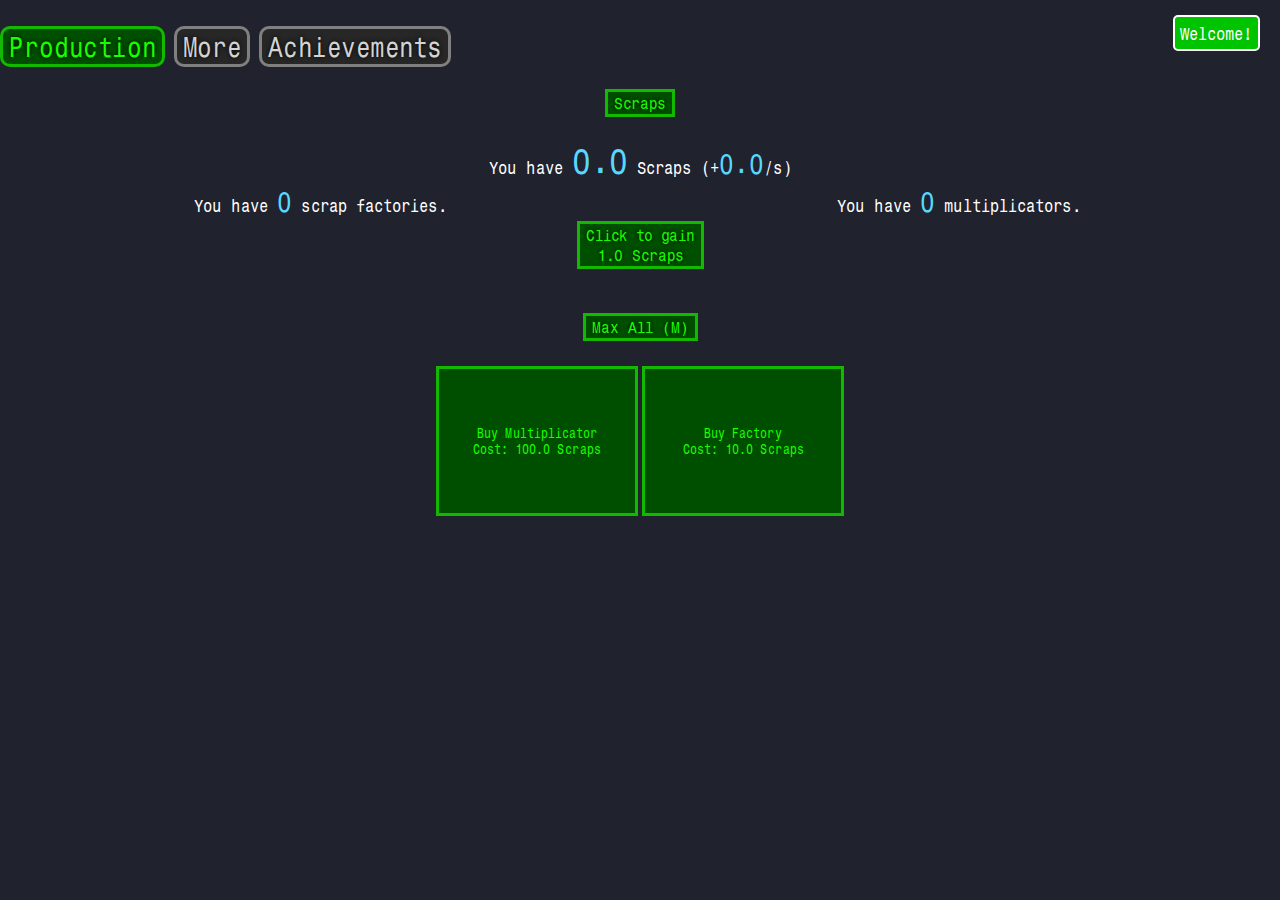
==== scrap-clicker++/game/index.html @ 8980adf8 "Add files via upload" ====
<!DOCTYPE html>
<html lang="en">
<head>
    
    <meta charset="UTF-8">
    <meta name="viewport" content="width=device-width, initial-scale=1.0"/>
    <meta name="keywords" content="games, idle, incremental, scrap, clicker, clicker++"/>
    <meta name="description" content="Incremental game with huge numbers!">
    <meta name="theme-color" content="#006e05"/>



    <link rel="stylesheet" type="text/css" href="css/style.css" />
    <link rel="stylesheet" type="text/css" href="css/upgrades.css" />
    <link rel="stylesheet" type="text/css" href="css/notification.css" />
    <link rel="stylesheet" type="text/css" href="css/milestones.css" />
    <link rel="stylesheet" type="text/css" href="css/automation.css" />
    <link rel="stylesheet" type="text/css" href="css/fonts.css" />
    <link rel="stylesheet" type="text/css" href="css/tooltip.css" />
    <link rel="stylesheet" type="text/css" href="css/anchor.css" />
    <link rel="stylesheet" type="text/css" href="css/warning.css" />
    <link rel="stylesheet" type="text/css" href="css/mobile.css" />
    <link rel="stylesheet" type="text/css" href="css/changelog.css" />
    <link rel="stylesheet" type="text/css" href="css/scrollbar.css" />
    <link rel="stylesheet" type="text/css" href="css/challenge.css" />
    <link rel="stylesheet" type="text/css" href="css/yes_and_no_buttons.css" />
    <title>Scrap Clicker++</title>
</head>
<body>
    <div id="topbar">
        <div id="news"></div>
    </div>
    <button id="productionTab" class="buttonTab productionButton" onclick="tab('production')">Production</button>
    <button id="prestigeTab" class="buttonTab prestigeButton" onclick="tab('prestige')">Prestige</button>
    <button id="boostersTab" class="buttonTab boostersButton" onclick="tab('boosters')">Boosters</button>
    <button id="settingsTab" class="buttonTab normalButton" onclick="tab('settings')">More</button>
    <button id="settingsTab" class="buttonTab normalButton" onclick="tab('achievements')">Achievements</button>
    <br>
    <br>


    <center>



        <div id="production">
            <div>
                <button class="productionButton" id="scrapsSubTab" onclick="subTab3('subProduction1')">Scraps</button>
                <button class="magnetButton" id="magnetsSubTab" onclick="subTab3('subProduction2')">Magnets</button>
                <button class="brickButton" id="bricksSubTab" onclick="subTab3('subProduction3')">Bricks</button>
                <button class="productionButton" id="factorySubTab" onclick="subTab3('subProduction4')">Factory lists</button>
            </div>
            <div id="InDecayverse"></div>
            <div id="Decay">You have <span id="DecayAmount"></span> decay. They are dividing your scrap gain by <span id="DecayEffect"></span><br></div>
            <div id="SuperDecay">You have <span id="SuperDecayAmount"></span> super decay. They are dividing your all pre-booster resources by <span id="SuperDecayEffect"></span> per second<br></div>
            
            
            <div id="subProduction1">
                <div>You have <span id="ScrapAmount" class="bigger1">0</span> Scraps (+<span id="ScrapsPerSecond" class="bigger2">0</span>/s)</div>
                <center>
                    <table style="width: 100%; text-align: center; overflow: auto;">  
                        <tr>
                            <td style="width: 50%;"><div>You have <span id="ScrapFactoryAmount" class="bigger2">0</span> scrap factories.</div></td>
                            <td style="width: 50%;" class="tooltip"><div onclick="document.getElementById('multiplicatorDetails').className = 'popup shown'">You have <span id="MultiplicatorAmount" class="bigger2">0</span> <span id="BrokenMultiplicator"></span> multiplicators.<span class="tooltiptext">Click here to see details</span></div></td>
                        </tr>
                    </table>   
                
                    <button onclick="clickScrap()" id="ScrapsPerClick" class="productionButton">Click to gain<br>1 Scraps</button>
                    <br><br><br>
                    <button onclick="buyMultiplicator('max'); buyFactory('max', 0)" class="productionButton">Max All (M)</button><br><br>
                
                    <table style="text-align: center;">
                        <tr>
                            <td><button onclick="buyMultiplicator('singles')" id="BuyScrapBoostDisplay" class="scrapUpgrade">Buy Multiplicator<br>100 Scraps</button></td>
                            <td><button onclick="buyFactory('singles', 0)" id="BuyFactoryDisplay" class="scrapUpgrade">Buy Factory<br>10 Scraps</button></td>
                        </tr>
                    </table>
                </center>
            </div>

            <div id="subProduction2">
                <center>
                    
                    <div id="magnetsLockedText" style="position: relative; top: 100px;"><span style="font-size: 30px;">LOCKED</span><br>This feature will be unlocked when you have 6th Golden Scrap Upgrade<br>Come back if you have it ;)</div>
                    
                    <div id="magnetsScreen">
                        <table class="magnetTable" style="width: 100%; text-align: center;">
                            <tr>
                                <td style="width: 50%;"><center><div>You have <span id="MagnetAmount" class="magnet">0.0</span> Magnets</div><br><button onclick="clickMagnet()" class="magnetButton" >Click to gain<br><span id="MagnetsPerClick"></span> Magnets</button></center></td>
                                <td style="width: 50%;"><center><div>You have <span id="SteelBeamAmount" class="steelBeams">0.0</span> Steel Beams</div><br><button onclick="clickSteelBeam()" class="steelBeamButton">Click to gain<br><span id="SteelBeamsPerClick"></span> Steel Beams</button></center></td>
                            </tr>
                            <tr>
                                <td style="width: 50%;"><center><div>You have <span id="ElectronAmount"  class="electronText" style="font-size: 25px;"></span> electrons<br>Multiplying your Magnet gain by <span id="ElectronEffect"></span>x<br><br></div><button onclick="magnetSacrifice()" class="electronButton">Sacrifice all your magnets<br>for <span id="PendingElectrons"></span> Electrons</button></center></td>
                                <td style="width: 50%;"><center><div>You have <span id="ProtonAmount" class="protonText" style="font-size: 25px;"></span> protons<br>Multiplying your Steel Beam gain by <span id="ProtonEffect"></span>x<br><br></div><button onclick="steelBeamSacrifice()"  class="protonButton">Sacrifice all your steel beams<br>for <span id="PendingProtons"></span> Protons</button></center></td>
                            </tr>
                        </table>
                        <div style="font-size: 25px;"><strong>Repeatable Magnet Upgrades (RMU)</strong></div>
                        <br>
                        <button class="magnetButton" onclick="maxAllRMUs()">Max All RMUs</button>
                        <br><br>
                        <table>
                            <tr>
                                <td><button id="RepeatableMagnetUpgrade1" class="repeatableMagnetUpgrade repeatableMagnetUpgradeIsNotAffordable" onclick="buyRepeatableMagnetUpgrade('singles', 0)">You gain more Magnets and Steel Beams<br>Cost: <span id="RepeatableMagnetUpgradeCost1"></span> Magnets and Steel Beams<br>Level: <span id="RepeatableMagnetUpgradeLevel1"></span><br>Currently: <span id="RepeatableMagnetUpgradeEffect1"></span>x</button></td>
                                <td><button id="RepeatableMagnetUpgrade2" class="repeatableMagnetUpgrade repeatableMagnetUpgradeIsNotAffordable" onclick="buyRepeatableMagnetUpgrade('singles', 1)">You gain more Protons and Electrons<br>Cost: <span id="RepeatableMagnetUpgradeCost2"></span> Protons and Electrons<br>Level: <span id="RepeatableMagnetUpgradeLevel2"></span><br>Currently: <span id="RepeatableMagnetUpgradeEffect2"></span>x</button></td>
                                <td><button id="RepeatableMagnetUpgrade3" class="repeatableMagnetUpgrade repeatableMagnetUpgradeIsNotAffordable" onclick="buyRepeatableMagnetUpgrade('singles', 2)">You gain Golden scraps on prestige every second<br>Cost: <span id="RepeatableMagnetUpgradeCost3"></span> Magnets and Protons<br>Level: <span id="RepeatableMagnetUpgradeLevel3"></span><br>Currently: +<span id="RepeatableMagnetUpgradeEffect3"></span>%/s</button></td>
                                <td><button id="RepeatableMagnetUpgrade4" class="repeatableMagnetUpgrade repeatableMagnetUpgradeIsNotAffordable" onclick="buyRepeatableMagnetUpgrade('singles', 3)">You gain more Golden scraps<br>Cost: <span id="RepeatableMagnetUpgradeCost4"></span> Steel Beams and Electrons<br>Level: <span id="RepeatableMagnetUpgradeLevel4"></span><br>Currently: <span id="RepeatableMagnetUpgradeEffect4"></span>x</button></td>
                            </tr>
                        </table>
                        <br>
                        <div style="font-size: 25px;"><strong>Normal Magnet Upgrades (NMU)</strong></div>
                        <div id="NMUAutobuyer"><br><button class="magnetButton" onclick="switchLever('NMU Autobuyer')">NMU Autobuyer: <span id="NMUAutobuyerStatus"></span></button><br><br></div>
                        <table id="NMURow1">
                            <tr>
                                <td><button id="MagnetUpgrade1" class="magnetUpgrade magnetUpgradeIsNotBought" onclick="buyMagnetUpgrade(0)">You gain more Magnets and Steel beams based on prestiges<br>Currently: <span id="NormalMagnetUpgradeEffect1"></span>x<br>Cost: <span id="NormalMagnetUpgradeCost1"></span> Magnets</button></td>
                                <td><button id="MagnetUpgrade2" class="magnetUpgrade magnetUpgradeIsNotBought" onclick="buyMagnetUpgrade(1)">Golden Scrap effect uses better formula<br><span id="NormalMagnetUpgradeEffect2"></span><br>Cost: <span id="NormalMagnetUpgradeCost2"></span> Steel Beams</button></td>
                                <td><button id="MagnetUpgrade3" class="magnetUpgrade magnetUpgradeIsNotBought" onclick="buyMagnetUpgrade(2)">Scraps generate extra levels of 1st RMU<br>Currently: <span id="NormalMagnetUpgradeEffect3"></span><br>Cost: <span id="NormalMagnetUpgradeCost3"></span> Electrons</button></td>
                                <td><button id="MagnetUpgrade4" class="magnetUpgrade magnetUpgradeIsNotBought" onclick="buyMagnetUpgrade(3)">Golden scraps boost 3rd NMU Effect<br>Currently: <span id="NormalMagnetUpgradeEffect4"></span>x<br>Cost: <span id="NormalMagnetUpgradeCost4"></span> Protons</button></td>
                            </tr>
                        </table>
                        <table id="NMURow2">
                            <tr>
                                <td id="MoreNMUpgrades1"><button id="MagnetUpgrade5" class="magnetUpgrade magnetUpgradeIsNotBought" onclick="buyMagnetUpgrade(4)">Total Super Factories boost extra scrap factory gain<br>Currently: <span id="NormalMagnetUpgradeEffect5"></span>x<br>Cost: <span id="NormalMagnetUpgradeCost5"></span> Magnets</button></td>
                                <td id="MoreNMUpgrades1"><button id="MagnetUpgrade6" class="magnetUpgrade magnetUpgradeIsNotBought" onclick="buyMagnetUpgrade(5)">Total Super Factories boost 3rd NMU effect<br>Currently: <span id="NormalMagnetUpgradeEffect6"></span>x<br>Cost: <span id="NormalMagnetUpgradeCost6"></span> Steel Beams</button></td>
                                <td id="MoreNMUpgrades1"><button id="MagnetUpgrade7" class="magnetUpgrade magnetUpgradeIsNotBought" onclick="buyMagnetUpgrade(6)">Electrons and Protons boost each other<br><br><!--Currently: <span id="NormalMagnetUpgradeEffect7"></span>x<br>-->Cost: <span id="NormalMagnetUpgradeCost7"></span> Electrons</button></td>
                                <td id="MoreNMUpgrades1"><button id="MagnetUpgrade8" class="magnetUpgrade magnetUpgradeIsNotBought" onclick="buyMagnetUpgrade(7)">You will keep extra scrap factories on next prestige<br><!--Currently: <span id="NormalMagnetUpgradeEffect8"></span>x<br>-->Cost: <span id="NormalMagnetUpgradeCost8"></span> Protons</button></td>
                            </tr>
                        </table>
                        <table id="NMURow3">
                            <br id="newLine1.2">
                            <tr>
                                <td id="MoreNMUpgrades1"><button id="MagnetUpgrade9" class="magnetUpgrade magnetUpgradeIsNotBought" onclick="buyMagnetUpgrade(8)">Total scrap factories boost Scrap gain<br>Currently: <span id="NormalMagnetUpgradeEffect9"></span>x<br>Cost: <span id="NormalMagnetUpgradeCost9"></span> Magnets</button></td>
                                <td id="MoreNMUpgrades1"><button id="MagnetUpgrade10" class="magnetUpgrade magnetUpgradeIsNotBought" onclick="buyMagnetUpgrade(9)">Total scrap factories boost Golden Scrap gain<br>Currently: <span id="NormalMagnetUpgradeEffect10"></span>x<br>Cost: <span id="NormalMagnetUpgradeCost10"></span> Steel Beams</button></td>
                                <td id="MoreNMUpgrades1"><button id="MagnetUpgrade11" class="magnetUpgrade magnetUpgradeIsNotBought" onclick="buyMagnetUpgrade(10)">Total scrap factories boost Scrap gain<br>Currently: <span id="NormalMagnetUpgradeEffect11"></span>x<br>Cost: <span id="NormalMagnetUpgradeCost11"></span> Electrons</button></td>
                                <td id="MoreNMUpgrades1"><button id="MagnetUpgrade12" class="magnetUpgrade magnetUpgradeIsNotBought" onclick="buyMagnetUpgrade(11)">Total scrap factories boost Golden Scrap gain<br>Currently: <span id="NormalMagnetUpgradeEffect12"></span>x<br>Cost: <span id="NormalMagnetUpgradeCost12"></span> Protons</button></td>
                            </tr>
                        </table>
                        <table id="NMURow4">
                            <br id="newLine2.2">
                            <tr>
                                <td id="MoreNMUpgrades2"><button id="MagnetUpgrade13" class="magnetUpgrade magnetUpgradeIsNotBought" onclick="buyMagnetUpgrade(12)">Gained Magnets and Steel Beams multiply brick self-boost strength<br>Currently: <span id="NormalMagnetUpgradeEffect13"></span>x<br>Cost: <span id="NormalMagnetUpgradeCost13"></span> Magnets</button></td>
                                <td id="MoreNMUpgrades2"><button id="MagnetUpgrade14" class="magnetUpgrade magnetUpgradeIsNotBought" onclick="buyMagnetUpgrade(13)">Total Super Factories boost 16th GS Upgrade effect<br>Currently: <span id="NormalMagnetUpgradeEffect14"></span>x<br>Cost: <span id="NormalMagnetUpgradeCost14"></span> Steel Beams</button></td>
                                <td id="MoreNMUpgrades2"><button id="MagnetUpgrade15" class="magnetUpgrade magnetUpgradeIsNotBought" onclick="buyMagnetUpgrade(14)">Gained Magnets and Steel beams power up Golden Scrap effect<br>Currently: ^<span id="NormalMagnetUpgradeEffect15"></span><br>Cost: <span id="NormalMagnetUpgradeCost15"></span> Electrons</button></td>
                                <td id="MoreNMUpgrades2"><button id="MagnetUpgrade16" class="magnetUpgrade magnetUpgradeIsNotBought" onclick="buyMagnetUpgrade(15)" style="font-size: 10px;">Electons and Protons boost each other in gain and effect<br><br><span id="NormalMagnetUpgradeEffect16"></span><br>Cost: <span id="NormalMagnetUpgradeCost16"></span> Protons</button></td>
                            </tr>
                        </table>
                    </div>
                    
                </center>
            </div>

            <div id="subProduction3">
                <div id="bricksLockedText" style="position: relative; top: 100px;"><span style="font-size: 30px;">LOCKED</span><br>This feature will be unlocked when you have 18th Golden Scrap Upgrade<br>Come back if you have it ;)</div>

                <div id="bricksScreen">
                    You have <span id="BrickAmount" class="brickText" style="font-size: 32px;">0</span> Bricks (+<span id="BricksPerSecond" class="brickText" style="font-size: 25px;"></span>/s)<br><br>
                    Brick Self-Boost: <span id="BrickSelfBoost"></span>x<br>
                    Your Brick Self-Boost is at <span id="BrickSelfBoostStrength"></span>% strength

                    <br><br>

                    <table class="brickTable" style="width: 100%; text-align: center;">
                        <tr>
                            <td><center><div>You have <span id="WrenchAmount" style="font-size: 25px;"></span> wrenches<br><span id="WrenchEffect"></span></div><br><button class="normalButton" onclick="brickSacrifice()">Sacrifice all your bricks<br>for <span id="PendingWrenches"></span> wrenches</button></center></td>
                        </tr>
                    </table>
                    <div style="font-size: 25px;"><strong>Repeatable Brick Upgrades (RBU)</strong></div>
                    <br>
                    <table><tr>
                        <td><button class="brickButton" onclick="maxAllRBUs()">Max All RBUs</button></td>
                        <td><div id="RBUAutobuyer"><button class="brickButton" onclick="switchLever('RBU Autobuyer')">RBU Autobuyer: <span id="RBUAutobuyerStatus"></span></button></div></td>
                    </tr></table>
                    <br>
                    
                    <table>
                        <tr>
                            <td><button id="RepeatableBrickUpgrade1" class="repeatableBrickUpgrade repeatableBrickUpgradeIsAffordable" onclick="buyRepeatableBrickUpgrades('singles', 0)">You gain <span id="RepeatableBrickUpgradeEffect1.2"></span>x more wrenches<br>Cost: <span id="RepeatableBrickUpgradeCost1"></span> Bricks<br>Level: <span id="RepeatableBrickUpgradeLevel1"></span><br>Currently: <span id="RepeatableBrickUpgradeEffect1.1"></span>x</button></td>
                            <td><button id="RepeatableBrickUpgrade2" class="repeatableBrickUpgrade repeatableBrickUpgradeIsAffordable" onclick="buyRepeatableBrickUpgrades('singles', 1)">Stronger wrench effect to brick self-boost<br>Cost: <span id="RepeatableBrickUpgradeCost2"></span> Bricks<br>Level: <span id="RepeatableBrickUpgradeLevel2"></span><br>Currently: ^<span id="RepeatableBrickUpgradeEffect2"></span></button></td>
                            <td><button id="RepeatableBrickUpgrade3" class="repeatableBrickUpgrade repeatableBrickUpgradeIsAffordable" onclick="buyRepeatableBrickUpgrades('singles', 2)">Electron and proton effects use better formula<br>Cost: <span id="RepeatableBrickUpgradeCost3"></span> Bricks<br>Level: <span id="RepeatableBrickUpgradeLevel3"></span><br>Currently: ^<span id="RepeatableBrickUpgradeEffect3"></span></button></td>
                            <td><button id="RepeatableBrickUpgrade4" class="repeatableBrickUpgrade repeatableBrickUpgradeIsAffordable" onclick="buyRepeatableBrickUpgrades('singles', 3)">Gain electrons and protons on sacrifice every second<br>Cost: <span id="RepeatableBrickUpgradeCost4"></span> Bricks<br>Level: <span id="RepeatableBrickUpgradeLevel4"></span><br>Currently: +<span id="RepeatableBrickUpgradeEffect4"></span>%/s</button></td>
                        </tr>
                    </table><br>
                    <div style="font-size: 25px;"><strong>Normal Brick Upgrades (NBU)</strong></div>
                    <div id="NBUAutobuyer"><br><button class="brickButton" onclick="switchLever('NBU Autobuyer')">NBU Autobuyer: <span id="NBUAutobuyerStatus"></span></button><br><br></div>
                    <table id="NBURow1">
                        <tr>
                            <td><button id="BrickUpgrade1" class="brickUpgrade brickUpgradeIsAffordable" onclick="buyBrickUpgrade(0)">Gained bricks and scraps boost each other<br><!-- Currently: <span id="NormalBrickUpgradeEffect1"></span> --><br>Cost: <span id="NormalBrickUpgradeCost1"></span> Bricks</button></td>
                            <td><button id="BrickUpgrade2" class="brickUpgrade brickUpgradeIsAffordable" onclick="buyBrickUpgrade(1)">Wrenches make all RBU costs cheaper<br>Currently: /<span id="NormalBrickUpgradeEffect2"></span><br>Cost: <span id="NormalBrickUpgradeCost2"></span> Bricks</button></td>
                            <td><button id="BrickUpgrade3" class="brickUpgrade brickUpgradeIsAffordable" onclick="buyBrickUpgrade(2)">Prestiges make 2nd RBU cost cheaper<br>Currently: /<span id="NormalBrickUpgradeEffect3"></span><br>Cost: <span id="NormalBrickUpgradeCost3"></span> Bricks</button></td>
                            <td><button id="BrickUpgrade4" class="brickUpgrade brickUpgradeIsAffordable" onclick="buyBrickUpgrade(3)">Super Factories generate 3rd and 4th RMU extra levels<br>Currently: +<span id="NormalBrickUpgradeEffect4"></span>/s<br>Cost: <span id="NormalBrickUpgradeCost4"></span> Bricks</button></td>
                        </tr>
                    </table>
                    <table id="NBURow2">
                        <tr>
                            <td><button id="BrickUpgrade5" class="brickUpgrade brickUpgradeIsAffordable" onclick="buyBrickUpgrade(4)">Bricks boost Golden Scrap gain<br>Currently: <span id="NormalBrickUpgradeEffect5"></span>x<br>Cost: <span id="NormalBrickUpgradeCost5"></span> Bricks</button></td>
                            <td><button id="BrickUpgrade6" class="brickUpgrade brickUpgradeIsAffordable" onclick="buyBrickUpgrade(5)">Golden scrap effect uses better formula<br><span id="NormalBrickUpgradeEffect6"></span><br>Cost: <span id="NormalBrickUpgradeCost6"></span> Bricks</button></td>
                            <td><button id="BrickUpgrade7" class="brickUpgrade brickUpgradeIsAffordable" onclick="buyBrickUpgrade(6)">Total Super factories boost extra scrap factory gain<br>Currently: <span id="NormalBrickUpgradeEffect7"></span>x<br>Cost: <span id="NormalBrickUpgradeCost7"></span> Bricks</button></td>
                            <td><button id="BrickUpgrade8" class="brickUpgrade brickUpgradeIsAffordable" onclick="buyBrickUpgrade(7)">Total Scrap factories boost Golden Scrap gain<br>Currently: <span id="NormalBrickUpgradeEffect8"></span>x<br>Cost: <span id="NormalBrickUpgradeCost8"></span> Bricks</button></td>
                        </tr>
                    </table>
                </div>
            </div>

            <div id="subProduction4">

                <div id="factoryListLockedText" style="position: relative; top: 100px;"><span style="font-size: 30px;">LOCKED</span><br>This feature will be unlocked when you have 12th Golden Scrap Upgrade<br>Come back if you have it ;)</div>

                <div id="factoryListScreen">
                    Hover over every factory name to see the cost scaling weakness info
                    <br><br>
                    <table style="width: 100%; text-align: center;">
                        <tr>
                            <th style="width: 25%; max-width: 25%;">Name</th>
                            <th style="width: 25%; max-width: 25%;">Amount</th>
                            <th style="width: 25%; max-width: 25%;">Cost</th>
                            <th style="width: 25%; max-width: 25%;">Buy Max</th>
                        </tr>

                        <tr>
                            <td style="width: 25%; max-width: 25%;" class="tooltip">Scrap Factories (#1)<span class="tooltiptext">Scaling Weakness (SW):<br><span id="FactoryScalingWeakness1"></span>%</span></td>
                            <td id="FactoryAmount1" style="width: 25%; max-width: 25%;">0.0</td>
                            <td style="width: 25%; max-width: 25%;"><button onclick="buyFactory('singles', 0)" class="buyFactoryButton productionButton" style="width: 100%;"><span id="FactoryCost1"></span> Scraps</button></td>
                            <td style="width: 25%; max-width: 25%;"><button onclick="buyFactory('max', 0)" class="buyFactoryButton productionButton" style="width: 100%;">Buy max</button></td>
                        </tr>

                        <tr>
                            <td style="width: 25%; max-width:25%;" class="tooltip">Super Factories (#2)<span class="tooltiptext">Scaling Weakness (SW):<br><span id="FactoryScalingWeakness2"></span>%</span></td>
                            <td id="FactoryAmount2" style="width: 25%; max-width: 25%;">0.0</td>
                            <td style="width: 25%; max-width: 25%;"><button onclick="buyFactory('singles', 1)" class="buyFactoryButton prestigeButton" style="width: 100%;"><span id="FactoryCost2"></span> Golden Scraps</button></td>
                            <td style="width: 25%; max-width: 25%;"><button onclick="buyFactory('max', 1)" class="buyFactoryButton prestigeButton" style="width: 100%;">Buy max</button></td>
                        </tr>

                        <tr id="FactoryRow3">
                            <td style="width: 25%; max-width:25%;" class="tooltip">Boosted Factories (#3)<span class="tooltiptext">Scaling Weakness (SW):<br><span id="FactoryScalingWeakness3"></span>%</span></td>
                            <td id="FactoryAmount3" style="width: 25%; max-width: 25%;">0.0</td>
                            <td style="width: 25%; max-width: 25%;"><button onclick="buyFactory('singles', 2)" class="buyFactoryButton boostersButton" style="width: 100%;"><span id="FactoryCost3"></span> Fuel</button></td>
                            <td style="width: 25%; max-width: 25%;"><button onclick="buyFactory('max', 2)" class="buyFactoryButton boostersButton" style="width: 100%;">Buy max</button></td>
                        </tr>
                    </table>
                </div>
            </div>

        </div>

        <div id="prestige">
            <div>You have <span id="GoldenScrapDisplay" class="biggerGold1"></span> Golden Scraps<br>They are multiplying your scrap gain by <span id="GoldenScrapDisplay2" class="biggerGold2"></span></div>
            <div id="GSSlowdown" class="warning"></div><br><br>
            <div>You have prestiged <span id="PrestigeStats"></span> times || Prestige time: <span id="PrestigeTime"></span> seconds</div>
            <div class="tooltip"><button class="prestigeButton" onclick="prestigeButtonDoes()">Prestige for<br><span id="PendingGoldenScrapDisplay"></span> golden scraps.<span class="tooltiptext">Can't prestige until 200 golden scraps</span></button></div><br><br>
            <button class="prestigeButton" onclick="subTab1('subPrestige2')">Upgrades</button>
            <button class="prestigeButton" onclick="subTab1('subPrestige3')">Stars</button>
            <button class="prestigeButton" onclick="subTab1('subPrestige4')">Automation</button>
            <button class="normalButton" id="decaySubTab" onclick="subTab1('subPrestige5')">Decayverse</button>
            <br>
            <br>

            <div id="subPrestige2">
                <div id="PossibleBoughtGSULeftText">You have <span id="PossibleBoughtGSULeft"></span> possible bought Golden Scrap Upgrades</div>
                <div id="GSUAutobuyer">
                    <button class="prestigeButton" onclick="switchLever('GSU Autobuyer')">GS Upgrade Autobuyer: <span id="GSUAutobuyerStatus"></span></button><div id="PossibleGSULeft"></div><br>
                </div>
                <center>
                    <table id="GSURow1">
                        <tr>
                            <td><button id="GSUpgrade1" class="buttonUpgrade upgradeIsNotBought" onclick="buyGoldenScrapUpgrade(0)">Total scrap factories boost Scrap gain<br> Currently: <span id="GoldenScrapUpgradeEffect1"></span><br>Cost: <span id="GoldenScrapUpgradeCost1"></span> GS</button></td>
                            <td><button id="GSUpgrade2" class="buttonUpgrade upgradeIsNotBought" onclick="buyGoldenScrapUpgrade(1)">Total scrap factories boost Scrap and Golden Scrap gain<br>Currently: <span id="GoldenScrapUpgradeEffect2.1"></span> GS and <span id="GoldenScrapUpgradeEffect2.2"></span> Scraps<br>Cost: <span id="GoldenScrapUpgradeCost2"></span> GS</button></td>
                            <td><button id="GSUpgrade3" class="buttonUpgrade upgradeIsNotBought" onclick="buyGoldenScrapUpgrade(2)">Prestige time boosts scrap gain<br>Currently: <span id="GoldenScrapUpgradeEffect3"></span><br>Cost: <span id="GoldenScrapUpgradeCost3"></span> GS</button></td>
                            <td><button id="GSUpgrade4" class="buttonUpgrade upgradeIsNotBought" onclick="buyGoldenScrapUpgrade(3)">Scraps boost its gain<br><br>Currently: <span id="GoldenScrapUpgradeEffect4"></span><br>Cost: <span id="GoldenScrapUpgradeCost4"></span> GS</button></td>
                        </tr>
                    </table>
                    <table id="GSURow2">
                        <tr>
                            <td><button id="GSUpgrade5" class="buttonUpgrade upgradeIsNotBought" onclick="buyGoldenScrapUpgrade(4)">Total factories boost Golden Scrap gain<br>Currently: <span id="GoldenScrapUpgradeEffect5"></span><br>Cost: <span id="GoldenScrapUpgradeCost5"></span> GS</button></td>
                            <td><button id="GSUpgrade6" class="buttonUpgrade upgradeIsNotBought" onclick="buyGoldenScrapUpgrade(5)">Unlock Magnets<br><br>Cost: <span id="GoldenScrapUpgradeCost6"></span> GS</button></td>
                            <td id="MoreGSUpgrades1"><button id="GSUpgrade7" class="buttonUpgrade upgradeIsNotBought" onclick="buyGoldenScrapUpgrade(6)">Magnets and Steel Beams boost each other<br><br>Cost: <span id="GoldenScrapUpgradeCost7"></span> GS</button></td>
                            <td id="MoreGSUpgrades1"><button id="GSUpgrade8" class="buttonUpgrade upgradeIsNotBought" onclick="buyGoldenScrapUpgrade(7)">Gained Magnets and Steel Beams boost scraps<br>Currently: <span id="GoldenScrapUpgradeEffect8"></span><br>Cost: <span id="GoldenScrapUpgradeCost8"></span> GS</button></td>
                        </tr>
                    </table>
                    <table id="GSURow3">
                        <tr>
                            <td id="MoreGSUpgrades1"><button id="GSUpgrade9" class="buttonUpgrade upgradeIsNotBought" onclick="buyGoldenScrapUpgrade(8)">Electrons and Protons boost each other<br><br>Cost: <span id="GoldenScrapUpgradeCost9"></span> GS</button></td>
                            <td id="MoreGSUpgrades1"><button id="GSUpgrade10" class="buttonUpgrade upgradeIsNotBought" onclick="buyGoldenScrapUpgrade(9)">Total scrap factories boost Scrap gain<br>Currently: <span id="GoldenScrapUpgradeEffect10"></span><br>Cost: <span id="GoldenScrapUpgradeCost10"></span> GS</button></td>
                            <td id="MoreGSUpgrades1"><button id="GSUpgrade11" class="buttonUpgrade upgradeIsNotBought" onclick="buyGoldenScrapUpgrade(10)">Generate prestiges based on golden scraps<br>Currently: <span id="GoldenScrapUpgradeEffect11"></span><br>Cost: <span id="GoldenScrapUpgradeCost11"></span> GS</button></td>
                            <td id="MoreGSUpgrades1"><button id="GSUpgrade12" class="buttonUpgrade upgradeIsNotBought" onclick="buyGoldenScrapUpgrade(11)">Unlock super factories and prestiges now subtracts <span id="GoldenScrapUpgradeEffect12">60</span> seconds of prestige time (Instead of resetting to 0 secs)<br><br>Cost: <span id="GoldenScrapUpgradeCost12"></span> GS</button></td>
                        </tr>
                    </table>
                    <table id="GSURow4">
                        <br id="newLine1.1">
                        <tr>
                            <td id="MoreGSUpgrades2"><button id="GSUpgrade13" class="buttonUpgrade upgradeIsNotBought" onclick="buyGoldenScrapUpgrade(12)">Total Super factories boost extra scrap factory gain<br>Currently: <span id="GoldenScrapUpgradeEffect13"></span><br>Cost: <span id="GoldenScrapUpgradeCost13"></span> GS</button></td>
                            <td id="MoreGSUpgrades2"><button id="GSUpgrade14" class="buttonUpgrade upgradeIsNotBought" onclick="buyGoldenScrapUpgrade(13)">Total Super factories boost extra scrap factory gain<br>Currently: <span id="GoldenScrapUpgradeEffect14"></span><br>Cost: <span id="GoldenScrapUpgradeCost14"></span> GS</button></td>
                            <td id="MoreGSUpgrades2"><button id="GSUpgrade15" class="buttonUpgrade upgradeIsNotBought" onclick="buyGoldenScrapUpgrade(14)">Total Super factories boost Golden Scrap gain<br>Currently: <span id="GoldenScrapUpgradeEffect15"></span><br>Cost: <span id="GoldenScrapUpgradeCost15"></span> GS</button></td>
                            <td id="MoreGSUpgrades2"><button id="GSUpgrade16" class="buttonUpgrade upgradeIsNotBought" onclick="buyGoldenScrapUpgrade(15)">Total Super factories generate extra levels of 2nd RMU<br>Currently: <span id="GoldenScrapUpgradeEffect16"></span><br>Cost: <span id="GoldenScrapUpgradeCost16"></span> GS</button></td>
                        </tr>
                    </table>
                    <table id="GSURow5">
                        <br id="newLine2.1">
                        <tr>
                            <td id="MoreGSUpgrades2"><button id="GSUpgrade17" class="buttonUpgrade upgradeIsNotBought" onclick="buyGoldenScrapUpgrade(16)">4th and 8th Golden Scrap Upgrade effect use better formula<br><span id="GoldenScrapUpgradeEffect17"></span><br>Cost: <span id="GoldenScrapUpgradeCost17"></span> GS</button></td>
                            <td id="MoreGSUpgrades2"><button id="GSUpgrade18" class="buttonUpgrade upgradeIsNotBought" onclick="buyGoldenScrapUpgrade(17)">Unlock Bricks<br><br><!--Currently: <span id="GoldenScrapUpgradeEffect18"></span><br>-->Cost: <span id="GoldenScrapUpgradeCost18"></span> GS</button></td>
                            <td id="MoreGSUpgrades3"><button id="GSUpgrade19" class="buttonUpgrade upgradeIsNotBought" onclick="buyGoldenScrapUpgrade(18)">Star effect multiplier is added by <span id="GoldenScrapUpgradeEffect19"></span><br><!--Currently: <br>-->Cost: <span id="GoldenScrapUpgradeCost19"></span> GS</button></td>
                            <td id="MoreGSUpgrades3"><button id="GSUpgrade20" class="buttonUpgrade upgradeIsNotBought" onclick="buyGoldenScrapUpgrade(19)">Bricks boost 11th GS Upgrade effect<br>Currently: <span id="GoldenScrapUpgradeEffect20"></span><br>Cost: <span id="GoldenScrapUpgradeCost20"></span> GS</button></td>
                        </tr>
                    </table>
                    <table id="GSURow6">
                        <br id="newLine3.1">
                        <tr>
                            <td id="MoreGSUpgrades3"><button id="GSUpgrade21" class="buttonUpgrade upgradeIsNotBought" onclick="buyGoldenScrapUpgrade(20)">Multiply brick self-boost strength by <span id="GoldenScrapUpgradeEffect21"></span><br>Cost: <span id="GoldenScrapUpgradeCost21"></span> GS</button></td>
                            <td id="MoreGSUpgrades3"><button id="GSUpgrade22" class="buttonUpgrade upgradeIsNotBought" onclick="buyGoldenScrapUpgrade(21)" style="font-size: 11px;">1st RBU effect gets better based on its level (Starts at 100 levels)<br>Currently: <span id="GoldenScrapUpgradeEffect22"></span><br><br>Cost: <span id="GoldenScrapUpgradeCost22"></span> GS</button></td>
                            <td id="MoreGSUpgrades3"><button id="GSUpgrade23" class="buttonUpgrade upgradeIsNotBought" onclick="buyGoldenScrapUpgrade(22)">20th GS Upgrade uses better formula<br><span id="GoldenScrapUpgradeEffect23"></span><br><br>Cost: <span id="GoldenScrapUpgradeCost23"></span> GS</button></td>
                            <td id="MoreGSUpgrades3"><button id="GSUpgrade24" class="buttonUpgrade upgradeIsNotBought" onclick="buyGoldenScrapUpgrade(23)">Unlock Decayverse<br><!--Currently: <span id="GoldenScrapUpgradeEffect24"></span><br>--><br>Cost: <span id="GoldenScrapUpgradeCost24"></span> GS</button></td>
                        </tr>
                    </table>
                    <table id="GSURow7">
                        <br id="newLine4.1">
                        <tr>
                            <td id="MoreGSUpgrades4"><button id="GSUpgrade25" class="buttonUpgrade upgradeIsNotBought" onclick="buyGoldenScrapUpgrade(24)">RP and gained wrenches boost each other<br><!--Currently: <span id="GoldenScrapUpgradeEffect25"></span><br>--><br>Cost: <span id="GoldenScrapUpgradeCost25"></span> GS</button></td>
                            <td id="MoreGSUpgrades4"><button id="GSUpgrade26" class="buttonUpgrade upgradeIsNotBought" onclick="buyGoldenScrapUpgrade(25)" style="font-size: 11px;">Regenerators provide more RP base gain and regenerator gain is boosted by its amount<br><br><span id="GoldenScrapUpgradeEffect26"></span><br><br>Cost: <span id="GoldenScrapUpgradeCost26"></span> GS</button></td>
                            <td id="MoreGSUpgrades4"><button id="GSUpgrade27" class="buttonUpgrade upgradeIsNotBought" onclick="buyGoldenScrapUpgrade(26)">Golden Scraps make wrench effect to brick self boost strength stronger<br>Currently: <span id="GoldenScrapUpgradeEffect27"></span><br>Cost: <span id="GoldenScrapUpgradeCost27"></span> GS</button></td>
                            <td id="MoreGSUpgrades4"><button id="GSUpgrade28" class="buttonUpgrade upgradeIsNotBought" onclick="buyGoldenScrapUpgrade(27)">Unlock Boosters (Prestige layer)<br><!--<span id="GoldenScrapUpgradeEffect28"></span>--><br>Cost: <span id="GoldenScrapUpgradeCost28"></span> GS</button></td>
                        </tr>
                    </table>
                    
                </center>

            </div>

            <div id="subPrestige3">
                <div>You have <span class="biggerGold1" id="StarsDisplay"></span> Stars.<br>Multiplying your scrap gain by <span class="biggerGold2" id="StarEffect"></span>.</div>
                <button class="prestigeButton" onclick="buyStars('singles')">Buy a star<br>Cost: <span id="BuyStarsDisplay"></span> Golden Scraps.</button><br><br><button class="prestigeButton" onclick="buyStars('max')">Buy Max Stars</button>
            </div>


            <div id="subPrestige4">
                <div class="automator-container">
                    Autoclicker Lvl. <span id="AutomatorLevel1">99999</span><br>
                    Autoclicks scrap gain button<br>
                    Speed: <span id="AutomatorSpeed1">1.00</span>/s<br>
                    <button class="prestigeButton" onclick="upgradeAutomator('singles', 0)">Upgrade Autoclicker<br><span id="AutomatorCostText1">Cost: <span id="AutomatorCost1">1 quadrillion</span> GS </span><span id="AutomatorMaxedOut"></span></button><br>
                    Is Active: <input id="AutomatorActivation1" type="checkbox" class="checkbox" onclick="player.automator[0].isActive = document.getElementById('AutomatorActivation1').checked">
                </div>
                <div class="automator-container">
                    Auto-Multiplicator Lvl. <span id="AutomatorLevel2"></span> / 10<br>
                    Buy maxes multiplicators automatically<br>
                    Speed: <span id="AutomatorSpeed2">1.00</span>/s<br>
                    <button class="prestigeButton" onclick="upgradeAutomator('singles', 1)">Upgrade Auto-Multiplicator<br><span id="AutomatorCostText2">Cost: <span id="AutomatorCost2">1 quadrillion</span> GS </span><span id="AutomatorMaxedOut"></span></button><br>
                    Is Active: <input id="AutomatorActivation2" type="checkbox" class="checkbox" onclick="player.automator[1].isActive = document.getElementById('AutomatorActivation2').checked">
                </div>
            </div>

            <div id="subPrestige5">
                <div id="decayLockedText" style="position: relative; top: 100px;"><span style="font-size: 30px;">LOCKED</span><br>This feature will be unlocked when you have 24th Golden Scrap Upgrade<br>Come back if you have it ;)</div>

                <div id="decayScreen">
                    You have <span id="RegeneratorAmount"></span> regenerators, which have provided you a base RP gain of +<span id="RegeneratorEffect"></span>/s<br>
                    and are multiplying your decay resistance by <span id="RegeneratorEffect2"></span><br><br>
                    Next regenerator at <span id="NextRegenerator" class="bigger2"></span> scraps in decayverse<br><br>
                    Decay Resistance: <span id="DecayResistance"></span>%<br><br>
                    <button id="EnterDecayverseButton" class="normalButton" onclick="enterExitDecayverse()"></button><br><br><br>
                    You have <span id="RegenPoints"></span> Regeneration Points (+<span id="RPPerSecond"></span>/s), multiplying your golden scrap gain by <span id="RPEffect1"></span><br>
                    and multiplying your scrap gain by <span id="RPEffect2"></span>
                </div>
            </div>
        </div>


        <div id="boosters">
            <div id="boostersLockedText" style="position: relative; top: 100px;"><span style="font-size: 30px;">LOCKED</span><br>This feature will be unlocked when you have 28th Golden Scrap Upgrade<br>Come back if you have it ;)</div><br>


            <div id="boostersScreen">
                You have <span id="BoosterAmount" class="boosterText" style="font-size: 32px;"></span> Boosters<br><br><br>
                You have performed <span id="PerformedCompressions"></span> Compressions<br>
                <button class="boostersButton" onclick="compressionButtonDoes()">Do a compression<br>for <span id="PendingBoosters"></span> Boosters</button><br><br>
                <button id="boosterChallengeButton" class="boostersButton" onclick="subTab5('subBoosters5')">Booster Challenges</button>
                <button class="boostersButton" onclick="subTab5('subBoosters1')">Saving Milestones</button>
                <button class="boostersButton" onclick="subTab5('subBoosters2')">Transforming</button>
                <button class="boostersButton" onclick="subTab5('subBoosters3')">Thermal Energy</button>
                <button class="boostersButton" onclick="subTab5('subBoosters4')">Fuel</button>
                <br>
                <br>
                <br>

                <div id="subBoosters1">
                    Your best boosters was <span id="BestBoosters"></span>
                    <table class="savingMilestoneTable" style="border-spacing: 5px;">
                        <tr>
                            <td style="padding: 4px;" id="SavingMilestone1" class="savingMilestone milestoneLocked"><div><span id="BoostersRequired1"></span> Booster<br><br>"Factory lists" is always unlocked</div></td>
                            <td style="padding: 4px;" id="SavingMilestone2" class="savingMilestone milestoneLocked"><div><span id="BoostersRequired2"></span> Boosters<br><br>You keep 5 Extra Levels of 3rd RMU</div></td>
                            <td style="padding: 4px;" id="SavingMilestone3" class="savingMilestone milestoneLocked"><div><span id="BoostersRequired3"></span> Boosters<br><br>Thermal Energy make you to gain wrenches on sacrifice every second<br><br><br>Currently: +<span id="SavingMilestoneEffect3"></span>%/s</div></td>
                            <td style="padding: 4px;" id="SavingMilestone4" class="savingMilestone milestoneLocked"><div><span id="BoostersRequired4"></span> Boosters<br><br>Unlock Boosted Factories (#3) and several fuel upgrades</div></td>
                        </tr>
                        <tr>
                            <td style="padding: 4px;" id="SavingMilestone5" class="savingMilestone milestoneLocked"><div><span id="BoostersRequired5"></span> Boosters<br><br>Automatically Buy GS Upgrades (can be turned off in GS Upgrades sub tab)</div></td>
                            <td style="padding: 4px;" id="SavingMilestone6" class="savingMilestone milestoneLocked"><div><span id="BoostersRequired6"></span> Boosters<br><br>You gain Magnets and Steel Beams passively once you unlock Magnets and Automatically Buy NMUs (can be turned off in Magnets sub tab)</div></td>
                            <td style="padding: 4px;" id="SavingMilestone7" class="savingMilestone milestoneLocked"><div><span id="BoostersRequired7"></span> Boosters<br><br>Automatically Buy RBU levels and NBUs (can be turned off in Bricks sub tab)</div></td>
                            <td style="padding: 4px;" id="SavingMilestone8" class="savingMilestone milestoneLocked"><div><span id="BoostersRequired8"></span> Boosters<br><br>Unlock Booster Challenges</div></td>
                        </tr>
                        <tr>
                            <td style="padding: 4px;" id="SavingMilestone9" class="savingMilestone milestoneLocked"><div><span id="BoostersRequired9"></span> Boosters<br><br>Best boosters boost fuel gain<br><br>Currently: <span id="SavingMilestoneEffect9"></span>x</div></td>
                            <td style="padding: 4px;" id="SavingMilestone10" class="savingMilestone milestoneLocked"><div><span id="BoostersRequired10"></span> Boosters<br><br>Unlock 2 more Booster types</div></td>
                            <td style="padding: 4px;" id="SavingMilestone11" class="savingMilestone milestoneLocked"><div><span id="BoostersRequired11"></span> Boosters<br><br>Unlock 2 more Booster types and several fuel upgrade</div></td>
                            <td style="padding: 4px;" id="SavingMilestone12" class="savingMilestone milestoneLocked"><div><span id="BoostersRequired12"></span> Boosters<br><br>Gain 1% Boosters and fuel on compression every second. Keep prestiges and extra Super Factories on next compression</div></td>
                        </tr>
                    </table>

                    <table class="savingMilestoneTable" style="border-spacing: 0px;">
                        <tr>
                            <td style="padding: 4px;" id="SavingMilestone13" class="savingMilestone milestoneLocked"><div><span id="BoostersRequired13"></span> Boosters<br><br>Unlock Empowerment (Prestige Layer)(Coming Soon)</div></td>
                        </tr>
                    </table>
                </div>

                <div id="subBoosters2">
                    <div>
                        <button class="boostersButton" onclick="transformationTab('Transformation1')">Inflators</button>
                        <button class="boostersButton" onclick="transformationTab('Transformation2')">Discounters</button>
                        <button id="antiScalersButton" class="boostersButton" onclick="transformationTab('Transformation3')">Anti-Scalers</button>
                        <button id="antiScalers2Button" class="boostersButton" onclick="transformationTab('Transformation4')">Anti-Scalers II</button>
                        <button id="synergizersButton" class="boostersButton" onclick="transformationTab('Transformation5')">Synergizers</button>
                        <button id="synergizers2Button" class="boostersButton" onclick="transformationTab('Transformation6')">Synergizers II</button>
                        <br>
                        <br>
                        <br>

                        <div id="Transformation1">
                            <button class="boostersButton" onclick="transformBoosters(0, 'singles')">Transform 1 Booster<br>into Inflator</button> <button class="boostersButton" onclick="transformBoosters(0, 'half')">Transform 50% of your Boosters<br>into Inflators</button><br><br><br>
                            You have <span id="TransformedBoosters1" class="boosterText" style="font-size: 25px"></span> Inflators.
                            <br><br><br>
                            You have <span id="BoosterPointType1" class="boosterText" style="font-size: 25px">0</span> Inflation Points (+<span id="BoosterPointTypePerSecond1" class="boosterText" style="font-size: 25px"></span>/s)<br><br>
                            They are multiplying all pre-boosters resources by <span id="BoosterPointTypeEffect1" class="boosterText" style="font-size: 25px"></span>
                        </div>

                        <div id="Transformation2">
                            <button class="boostersButton" onclick="transformBoosters(1, 'singles')">Transform 1 Booster<br>into Discounter</button> <button class="boostersButton" onclick="transformBoosters(1, 'half')">Transform 50% of your Boosters<br>into Discounters</button><br><br><br>
                            You have <span id="TransformedBoosters2" class="boosterText" style="font-size: 25px"></span> Discounters.
                            <br><br><br>
                            You have <span id="BoosterPointType2" class="boosterText" style="font-size: 25px">0</span> Discount Points (+<span id="BoosterPointTypePerSecond2" class="boosterText" style="font-size: 25px"></span>/s)<br><br>
                            They are dividing all pre-boosters costs (including Scrap Factory and Super Factory cost) by <span id="BoosterPointTypeEffect2" class="boosterText" style="font-size: 25px"></span>
                        </div>

                        <div id="Transformation3">
                            <button class="boostersButton" onclick="transformBoosters(2, 'singles')">Transform 1 Booster<br>into Anti-Scaler</button> <button class="boostersButton" onclick="transformBoosters(2, 'half')">Transform 50% of your Boosters<br>into Anti-Scalers</button><br><br><br>
                            You have <span id="TransformedBoosters3" class="boosterText" style="font-size: 25px"></span> Anti-Scalers.
                            <br><br><br>
                            You have <span id="BoosterPointType3" class="boosterText" style="font-size: 25px">0</span> Anti-Scalation Points (+<span id="BoosterPointTypePerSecond3" class="boosterText" style="font-size: 25px"></span>/s)<br><br>
                            They are making your GS Slowdown start at <span id="BoosterPointTypeEffect3" class="boosterText" style="font-size: 25px"></span>x more scraps
                        </div>

                        <div id="Transformation4">
                            <button class="boostersButton" onclick="transformBoosters(3, 'singles')">Transform 1 Booster<br>into Anti-Scaler II</button> <button class="boostersButton" onclick="transformBoosters(3, 'half')">Transform 50% of your Boosters<br>into Anti-Scalers II</button><br><br><br>
                            You have <span id="TransformedBoosters4" class="boosterText" style="font-size: 25px"></span> Anti-Scalers II.
                            <br><br><br>
                            You have <span id="BoosterPointType4" class="boosterText" style="font-size: 25px">0</span> Anti-Scalation II Points (+<span id="BoosterPointTypePerSecond4" class="boosterText" style="font-size: 25px"></span>/s)<br><br>
                            They are making your multiplicators start to broken at <span id="BoosterPointTypeEffect4" class="boosterText" style="font-size: 25px"></span> extra multiplicators
                        </div>

                        <div id="Transformation5">
                            <button class="boostersButton" onclick="transformBoosters(4, 'singles')">Transform 1 Booster<br>into Synergizer</button> <button class="boostersButton" onclick="transformBoosters(4, 'half')">Transform 50% of your Boosters<br>into Synergizers</button><br><br><br>
                            You have <span id="TransformedBoosters5" class="boosterText" style="font-size: 25px"></span> Synergizers.
                            <br><br><br>
                            You have <span id="BoosterPointType5" class="boosterText" style="font-size: 25px">0</span> Synergy Points (+<span id="BoosterPointTypePerSecond5" class="boosterText" style="font-size: 25px"></span>/s)<br><br>
                            They are raising discounter point effect to the power of p<sup>2</sup> and raising star effect to the power of p<br>where p is <span id="BoosterPointTypeEffect5" class="boosterText" style="font-size: 25px"></span>
                        </div>

                        <div id="Transformation6">
                            <button class="boostersButton" onclick="transformBoosters(5, 'singles')">Transform 1 Booster<br>into Synergizer II</button> <button class="boostersButton" onclick="transformBoosters(5, 'half')">Transform 50% of your Boosters<br>into Synergizers II</button><br><br><br>
                            You have <span id="TransformedBoosters6" class="boosterText" style="font-size: 25px"></span> Synergizers II.
                            <br><br><br>
                            You have <span id="BoosterPointType6" class="boosterText" style="font-size: 25px">0</span> Synergy II Points (+<span id="BoosterPointTypePerSecond6" class="boosterText" style="font-size: 25px"></span>/s)<br><br>
                            They are increasing your multiplicator base by <span id="BoosterPointTypeEffect6" class="boosterText" style="font-size: 25px"></span> for every 1,000,000 multiplicators
                        </div>
                    </div>
                </div>

                <div id="subBoosters3">
                    You have <span id="ThermalEnergyAmount" class="boosterText" style="font-size: 25px"></span> Thermal Energy (+<span id="ThermalEnergyPerSecond" class="boosterText" style="font-size: 25px"></span>/s)<br><br>
                    multiplying your Scrap gain by <span id="ThermalEnergyEffect1" class="boosterText" style="font-size: 25px"></span><br>
                    and multiplying your Golden Scrap gain by <span id="ThermalEnergyEffect2" class="boosterText" style="font-size: 25px"></span>
                    <br><br><br><br>
                    You gain Thermal Energy based on total booster types
                </div>

                <div id="subBoosters4">
                    You have <span id="FuelAmount" class="boosterText" style="font-size: 25px"></span> Fuel<br><br>
                    You will gain <span id="PendingFuel" class="boosterText" style="font-size: 25px"></span> Fuel on next compression.<br><br>
                    <button class="boostersButton" onclick="if (confirm('Are you sure you want to do that? Doing so will perform compression without giving you boosters!')) refundFuel()">Reset your fuel upgrades<br>to get <span id="FuelSpent"></span> fuel back</button><br><br>
                    <table id="FuelUpgradeRow1">
                        <tr>
                            <td><button id="FuelUpgrade1" class="boosterUpgrade boosterUpgradeIsAffordable" onclick="buyFuelUpgrades(0)">1st RMU effect is 50% stronger<br><br>Cost: <span id="FuelCost1"></span> Fuel</button></td>
                            <td><button id="FuelUpgrade2" class="boosterUpgrade boosterUpgradeIsAffordable" onclick="buyFuelUpgrades(1)">2nd RBU cost is based on (level+5)^1.75 instead of (level+5)^2.0<br><br>Cost: <span id="FuelCost2"></span> Fuel</button></td>
                            <td><button id="FuelUpgrade3" class="boosterUpgrade boosterUpgradeIsAffordable" onclick="buyFuelUpgrades(2)">Best boosters power up 1st and 2nd RMU Effects<br>Currently: ^<span id="FuelUpgradeEffect3"></span><br><br>Cost: <span id="FuelCost3"></span> Fuel</button></td>
                            <td><button id="FuelUpgrade4" class="boosterUpgrade boosterUpgradeIsAffordable" onclick="buyFuelUpgrades(3)">Total Super factories boost extra scrap factory gain<br>Currently: <span id="FuelUpgradeEffect4"></span>x<br><br>Cost: <span id="FuelCost4"></span> Fuel</button></td>
                        </tr>
                    </table>
                    <table id="FuelUpgradeRow2">
                        <tr>
                            <td><button id="FuelUpgrade5" class="boosterUpgrade boosterUpgradeIsAffordable" onclick="buyFuelUpgrades(4)">Multiplicators boost Fuel gain<br>Currently: <span id="FuelUpgradeEffect5"></span>x<br><br>Cost: <span id="FuelCost5"></span> Fuel</button></td>
                            <td><button id="FuelUpgrade6" class="boosterUpgrade boosterUpgradeIsAffordable" onclick="buyFuelUpgrades(5)">13th and 14th Golden Scrap Upgrade use better formula<br><span id="FuelUpgradeEffect6"></span><br>Cost: <span id="FuelCost6"></span> Fuel</button></td>
                            <td><button id="FuelUpgrade7" class="boosterUpgrade boosterUpgradeIsAffordable" onclick="buyFuelUpgrades(6)">Total Scrap Factories boost Magnet and Steel Beam gain<br>Currently: <span id="FuelUpgradeEffect7"></span>x<br>Cost: <span id="FuelCost7"></span> Fuel</button></td>
                            <td><button id="FuelUpgrade8" class="boosterUpgrade boosterUpgradeIsAffordable" onclick="buyFuelUpgrades(7)">Total Boosted Factories boost fuel gain<br>Currently: <span id="FuelUpgradeEffect8"></span>x<br>Cost: <span id="FuelCost8"></span> Fuel</button></td>
                        </tr>
                    </table>
                    <table id="FuelUpgradeRow3">
                        <tr>
                            <td><button id="FuelUpgrade9" class="boosterUpgrade boosterUpgradeIsAffordable" onclick="buyFuelUpgrades(8)">Scraps boost Booster gain<br>Currently: <span id="FuelUpgradeEffect9"></span>x<br>Cost: <span id="FuelCost9"></span> Fuel</button></td>
                            <td><button id="FuelUpgrade10" class="boosterUpgrade boosterUpgradeIsAffordable" onclick="buyFuelUpgrades(9)">Thermal Energy boost SW of Boosted Factory<br>Currently: <span id="FuelUpgradeEffect10"></span>x<br>Cost: <span id="FuelCost10"></span> Fuel</button></td>
                            <td><button id="FuelUpgrade11" class="boosterUpgrade boosterUpgradeIsAffordable" onclick="buyFuelUpgrades(10)">Thermal Energy power up Golden Scrap effect<br>Currently: ^<span id="FuelUpgradeEffect11"></span><br>Cost: <span id="FuelCost11"></span> Fuel</button></td>
                            <td><button id="FuelUpgrade12" class="boosterUpgrade boosterUpgradeIsAffordable" onclick="buyFuelUpgrades(11)">All booster point types boost Booster gain<br>Currently: <span id="FuelUpgradeEffect12"></span>x<br>Cost: <span id="FuelCost12"></span> Fuel</button></td>
                        </tr>
                    </table>
                    <table id="FuelUpgradeRow4">
                        <tr>
                            <td><button id="FuelUpgrade13" class="boosterUpgrade boosterUpgradeIsAffordable" onclick="buyFuelUpgrades(12)">Total Super Factories boost Prestige Gain<br>Currently: <span id="FuelUpgradeEffect13"></span>x<br>Cost: <span id="FuelCost13"></span> Fuel</button></td>
                            <td><button id="FuelUpgrade14" class="boosterUpgrade boosterUpgradeIsAffordable" onclick="buyFuelUpgrades(13)">5th and 13th Golden Scrap Upgrade use better formula<br><span id="FuelUpgradeEffect14"></span><br>Cost: <span id="FuelCost14"></span> Fuel</button></td>
                            <td><button id="FuelUpgrade15" class="boosterUpgrade boosterUpgradeIsAffordable" onclick="buyFuelUpgrades(14)">Inflation point effect use better formula<br><span id="FuelUpgradeEffect15"></span><br>Cost: <span id="FuelCost15"></span> Fuel</button></td>
                            <td><button id="FuelUpgrade16" class="boosterUpgrade boosterUpgradeIsAffordable" onclick="buyFuelUpgrades(15)">Thermal Energy effects use better formula<br><span id="FuelUpgradeEffect16"></span><br>Cost: <span id="FuelCost16"></span> Fuel</button></td>
                        </tr>
                    </table>
                </div>

                <div id="subBoosters5">
                    You are currently <span id="BoosterChallengesActive"></span><br>
                    You will perform a compression when you enter booster challenges<br>
                    Rewards do not apply when you have below 1 completion
                    <table>
                        <tr>
                            <td class="challenge-container boosterChallenge">Scrap gain is divided by its amount, you cannot gain protons and electrons and your scrap gain is divided by <span id="BCScrapDivider1"></span><br><span id="BCEffect1"></span><br><button id="BCButtonText1" class="boostersButton" onclick="enterExitBC(0)">Enter<br>this challenge</button><br>Completed <span id="BCCompletions1"></span> times<br>Reward: Total Boosted Factories boost extra Super Factory gain by <span id="TrueBCCompletions1"></span>x</td>
                            <td class="challenge-container boosterChallenge">Magnet, Steel Beam and Wrench gain are reduced a lot, Multiplicators start to broken instantly, but GS effect is raised to 2 and your scrap gain is divided by <span id="BCScrapDivider2"></span><br><span id="BCEffect2"></span><br><button id="BCButtonText2" class="boostersButton" onclick="enterExitBC(1)">Enter<br>this challenge</button><br>Completed <span id="BCCompletions2"></span> times<br>Reward: Star effect is raised to <span id="TrueBCCompletions2"></span> (caps at 10)</td>
                        </tr>
                        <tr>
                            <td class="challenge-container boosterChallenge">GS Slowdown starts at <span id="BCEffect3.1"></span>x less scraps and your scrap gain is divided by <span id="BCScrapDivider3"></span><br><span id="BCEffect3"></span><br><button id="BCButtonText3" class="boostersButton" onclick="enterExitBC(2)">Enter<br>this challenge</button><br>Completed <span id="BCCompletions3"></span> times<br>Reward: Prestiges boost 11th GS Upgrade effect by <span id="TrueBCCompletions3"></span>x</td>
                            <td class="challenge-container boosterChallenge">GS effect is raised to <span id="BCEffect4.1"></span> for every second of prestige time, Multiplicators boost prestige time and your scrap gain is divided by <span id="BCScrapDivider4"></span><span id="BCEffect4"></span><br><button id="BCButtonText4" class="boostersButton" onclick="enterExitBC(3)">Enter<br>this challenge</button><br>Completed <span id="BCCompletions4"></span> times<br>Reward: Raise your 1st RMU Effect to <span id="TrueBCCompletions4"></span> and 2nd RMU Effect to <span id="TrueBCCompletions4.1"></span></td>
                        </tr>
                        <tr>
                            <td class="challenge-container boosterChallenge" style="font-size: 12px;">Extra scrap factory, Magnet, and Steel Beam gain are multiplied by 0, scrap factory cost doesn't scale whenever you buy them, but multiplicators will limit scrap factory amount from buy maxing and your scrap gain is divided by <span id="BCScrapDivider5"></span><br><span id="BCEffect5"></span><br><button id="BCButtonText5" class="boostersButton" onclick="enterExitBC(4)">Enter<br>this challenge</button><br>Completed <span id="BCCompletions5"></span> times<br>Reward: Total boosted factories boost Booster gain by <span id="TrueBCCompletions5"></span>x</td>
                            <td class="challenge-container boosterChallenge">All pre-boosters resource gain are raised to <span id="BCEffect6.1"></span> and your scrap gain is divided by <span id="BCScrapDivider6"></span><br><span id="BCEffect6"></span><br><button id="BCButtonText6" class="boostersButton" onclick="enterExitBC(5)">Enter<br>this challenge</button><br>Completed <span id="BCCompletions6"></span> times<br>Reward: +<span id="TrueBCCompletions6"></span> star multiplier base for every star</td>
                        </tr>
                        <tr>
                            <td class="challenge-container boosterChallenge">You can only buy 6 Golden Scrap Upgrades (upgrades that are kept on compression and unlocking features don't count) and your scrap gain is divided by <span id="BCScrapDivider7"></span><br><span id="BCEffect7"></span><br><button id="BCButtonText7" class="boostersButton" onclick="enterExitBC(6)">Enter<br>this challenge</button><br>Completed <span id="BCCompletions7"></span> times<br>Reward: Boost 22nd Golden Scrap Upgrade effect by <span id="TrueBCCompletions7"></span>x</td>
                            <td class="challenge-container boosterChallenge">There is exponential super decay that divides all your pre-boosters resource amount and gain, and your scrap gain is divided by <span id="BCScrapDivider8"></span><br><span id="BCEffect8"></span><br><button id="BCButtonText8" class="boostersButton" onclick="enterExitBC(7)">Enter<br>this challenge</button><br>Completed <span id="BCCompletions8"></span> times<br>Reward: 2nd RBU levels boost prestige gain by <span id="TrueBCCompletions8"></span>x</td>
                        </tr>
                    </table>
                </div>
            </div>
        </div>


        <div id="settings">
            <button class="normalButton" onclick="subTab2('subSettings1')">Settings</button>
            <button class="normalButton" onclick="subTab2('subSettings2')">About</button>
            <button class="normalButton" onclick="subTab2('subSettings4')">Statistics</button>
            <button class="normalButton" onclick="subTab2('subSettings3')">Changelog & Updates</button>
            <button class="normalButton" onclick="subTab2('subSettings5')">Credits</button>
            <br>
            <br>

            <div id="subSettings1">
                <button class="normalButton" onclick="save()">Save</button>
                <button class="normalButton" onclick="confirmHardReset()">Hard Reset</button>
                <button class="normalButton" onclick="document.getElementById('saveText').value = exportSave()">Export</button>
                <button class="normalButton" onclick="importSave(prompt('Insert your save.'))">Import</button><br>
                <textarea style="resize: none; width: 30%; height: 100px;" id="saveText" placeholder="Your exported save should appear here">Your exported save should appear here</textarea><br>
                Notation : <select id="notationSelect" style="transition-duration: 0.2s; border-width: 3px; border-color: rgba(128, 128, 128, 255);" onchange="player.options.notation = document.getElementById('notationSelect').value">
                    <option value="scientific">Scientific</option>
                    <option value="engineering">Engineering</option>
                    <option value="true-scientific">True scientific</option>
                    <option value="true-engineering">True engineering</option>
                    <option value="standard">Standard</option>
                    <!--<option value="long-standard">Long standard</option>-->
                </select><br>
                Prestige Confirmation: <input id="PrestigeConf" type="checkbox" class="checkbox" onclick="player.options.confirmations.prestige = document.getElementById('PrestigeConf').checked"><br>
                <div id="CompressionConfDisplay">Compression Confirmation: <input id="CompressionConf" type="checkbox" class="checkbox" onclick="player.options.confirmations.compression = document.getElementById('CompressionConf').checked"></div>
                
            </div>

            <div id="subSettings2">
                <div style="font-size: 25px;"><strong>Scrap Clicker++</strong></div><br>
                An incremental game with a lot of contents!<br>
                This game is totally different with the original game!<br>Also this game doesn't support original scrap clicker saves!<br><br>
                
                    <nav>
                        <a href="https://play.google.com/store/apps/details?id=example.de.schrotttonne&hl=en" target="_blank">Original game (by Endte)</a> |
                        <a href="https://youtu.be/RosWjxvr8-Y" target="_blank">Walkthrough Video</a> |
                        <a href="https://www.youtube.com/channel/UC4D_JX8Z2HboHvlcKjSqOYA?view_as=subscriber" target="_blank">My YouTube Channel</a> |
                        <a href="https://github.com/Patashu/break_eternity.js/tree/master" target="_blank">Break Eternity (by Patashu)</a> |
                        <a href="https://www.patreon.com/Bullz04" target="_blank">Patreon</a><br><br>
                        <a href="https://discord.gg/aggGeRc" target="_blank">Join My Discord</a>
                    </nav>
                
            </div>

            <div id="subSettings3">
                <center><div style="font-size: 25px;"><strong>Changelog</strong></div></center><br>
                Click the <span style="border: 2px solid rgb(0, 255, 0)">green-bordered box</span> to see the changelog<br><br>

                <div class="changelog-container" onclick="hideAndShow('v0.3.0')">
                    <span style="font-size: 25px;" ><strong>05-09-2021 v0.3.0</strong></span><br>
                    <span id="v0.3.0" style="display: none;"><br>
                        <strong style="font-size: 25px;">New</strong><br>
                        Added Boosters.<br>
                        Added more achievements.<br>
                        Added more news tickers.<br>
                        Added 2 more notations.<br><br>
                        <strong style="font-size: 25px;">Changes</strong><br>
                        Buffed Achievement 18 reward.<br>
                        Slight Achievement UI style change.<br>
                        Notation Improvement.<br>
                        Scrap boost per achievement is increased from 1.3x to 1.5x.<br><br>
                        <strong style="font-size: 25px;">Removed</strong><br>
                        Removed some news tickers.
                    </span>
                </div>

                <div class="changelog-container" onclick="hideAndShow('v0.2.0')">
                    <span style="font-size: 25px;" ><strong>01-29-2021 v0.2.0</strong></span><br>
                    <span id="v0.2.0" style="display: none;"><br>
                        <strong style="font-size: 25px;">New</strong><br>
                        Added Magnets, Bricks and Decayverse.<br>
                        Added some upgrades.<br>
                        Added credits.<br>
                        Added notations.<br>
                        Added achievements.<br>
                        Added news ticker.<br><br>
                        <strong style="font-size: 25px;">Changes</strong><br>
                        Exported save now appears on textarea instead of appearing on entire game screen.<br>
                        Nerfed 3rd Golden Scrap upgrade effect.<br>
                        Nerfed 4th Golden Scrap upgrade cost.<br>
                        Game UI style change
                    </span>
                </div>
                
                <div class="changelog-container" onclick="hideAndShow('v0.1.1')">
                    <span style="font-size: 25px;" ><strong>09-17-2020 v0.1.1</strong></span><br>
                    <span id="v0.1.1" style="display: none;"><br>
                        <strong style="font-size: 25px;">Changes</strong><br>
                        Buffed 3rd Golden Scrap upgrade effect<br>
                        Buffed 4th Golden Scrap upgrade cost
                    </span>
                </div>

                <div class="changelog-container" onclick="hideAndShow('v0.1.0')">
                    <span style="font-size: 25px;" ><strong>09-03-2020 v0.1.0</strong></span><br>
                    <span id="v0.1.0" style="display: none;"><br>
                        <strong style="font-size: 25px;">New</strong><br>
                        Added GS Upgrades and stars<br><br>
                        <strong style="font-size: 25px;">Changes</strong><br>
                        Improved the saving system<br>
                        Game UI style change
                    </span>
                </div>

                <div class="changelog-container" onclick="hideAndShow('v0.0.0')">
                    <span style="font-size: 25px;" ><strong>08-28-2020 v0.0.0</strong></span><br>
                    <span id="v0.0.0" style="display: none;"><br>
                        <strong style="font-size: 25px;">New</strong><br>
                        Created the game
                    </span>
                </div>
                <!--<div>09-03-2020 v0.1:<br>Improved the saving system, Added some GS upgrades and stars.</div><br>
                <div>08-28-2020 v0.0:<br>Created the game.</div>-->
            </div>

            <div id="subSettings4">
                You have done <span id="ScrapClicks"></span> manual scrap clicks.<br>
                You have prestiged <span id="PrestigeStats"></span> times.
            </div>

            <div id="subSettings5">
                <div style="font-size: 25px;"><strong>Credits</strong></div><br>
                Insipiration:<br>
                <a href="https://ivark.github.io/" target="_blank">Hevipelle's Antimatter Dimensions</a> for polynomial growth.<br>
                <a href="https://jacorb90.github.io/DistInc.github.io/main.html" target="_blank">Jacorb's Distance Incremental</a> for softcap things.
                <br><br>
                Game:<br>
                <a href="https://github.com/Patashu/break_eternity.js/tree/master" target="_blank">Break Eternity.js  by Patashu</a> for making numbers able to go past 1.797e308.<br>
                <a href="https://reinhardt-c.github.io/TrueInfinity/" target="_blank">Reinhardt's True Infinity γ</a> for simple news ticker file.<br>
                <a href="https://ivark.github.io/" target="_blank">Hevipelle's Antimatter Dimensions</a> for game font.
                <br><br>
                Helpers:<br>
                Jacorb, DEMEMZEA.
                
            </div>
            
        </div>

        <div id="achievements">
            <button class="normalButton" onclick="subTab4('subAchievements1')">Achievements</button>
            <button class="normalButton" onclick="subTab4('subAchievements2')">Achievement Rewards</button>
            <div id="subAchievements1">
                <center>
                    <div>Your achievements multiply your scrap gain by <span id="AchievementMultiplier" class="rainbow" style="font-size: 25px;"></span>x</div><br>
                    <div style="height: 42px; max-height: 42px; position: sticky; top: -1px; background-color: #20222e;">
                        <div id="achievementTitle">Hover over the achievements to see details</div>
                        <div id="achievementDescription"><br></div>
                        <div id="achievementReward"><br></div>
                    </div>
                    <table class="achievementTable">
                        <tr>
                            <td id="Achievement1" class="achievementLocked" onmouseover="changeAchThings(0)" onmouseout="normalizeAchThings()"><div>Achievement<br><br><span style="font-size: 20px;">1</span><!--1--></div></td>
                            <td id="Achievement2" class="achievementLocked" onmouseover="changeAchThings(1)" onmouseout="normalizeAchThings()"><div>Achievement<br><br><span style="font-size: 20px;">2</span><!--2--></div></td>
                            <td id="Achievement3" class="achievementLocked" onmouseover="changeAchThings(2)" onmouseout="normalizeAchThings()"><div>Achievement<br><br><span style="font-size: 20px;">3</span><!--3--></div></td>
                            <td id="Achievement4" class="achievementLocked" onmouseover="changeAchThings(3)" onmouseout="normalizeAchThings()"><div>Achievement<br><br><span style="font-size: 20px;">4</span><!--4--></div></td>
                            <td id="Achievement5" class="achievementLocked" onmouseover="changeAchThings(4)" onmouseout="normalizeAchThings()"><div>Achievement<br><br><span style="font-size: 20px;">5</span><!--5--></div></td>
                            <td id="Achievement6" class="achievementLocked" onmouseover="changeAchThings(5)" onmouseout="normalizeAchThings()"><div>Achievement<br><br><span style="font-size: 20px;">6</span><!--6--></div></td>
                            <td id="Achievement7" class="achievementLocked" onmouseover="changeAchThings(6)" onmouseout="normalizeAchThings()"><div>Achievement<br><br><span style="font-size: 20px;">7</span><!--7--></div></td>
                        </tr>
                        <tr>
                            <td id="Achievement8" class="achievementLocked" onmouseover="changeAchThings(7)" onmouseout="normalizeAchThings()"><div>Achievement<br><br><span style="font-size: 20px;">8</span><!--8--></div></td>
                            <td id="Achievement9" class="achievementLocked" onmouseover="changeAchThings(8)" onmouseout="normalizeAchThings()"><div>Achievement<br><br><span style="font-size: 20px;">9</span><!--9--></div></td>
                            <td id="Achievement10" class="achievementLocked" onmouseover="changeAchThings(9)" onmouseout="normalizeAchThings()"><div>Achievement<br><br><span style="font-size: 20px;">10</span><!--10--></div></td>
                            <td id="Achievement11" class="achievementLocked" onmouseover="changeAchThings(10)" onmouseout="normalizeAchThings()"><div>Achievement<br><br><span style="font-size: 20px;">11</span><!--11--></div></td>
                            <td id="Achievement18" class="achievementLocked" onmouseover="changeAchThings(17)" onmouseout="normalizeAchThings()"><div>Achievement<br><br><span style="font-size: 20px;">12</span><!--18--></div></td>
                            <td id="Achievement12" class="achievementLocked" onmouseover="changeAchThings(11)" onmouseout="normalizeAchThings()"><div>Achievement<br><br><span style="font-size: 20px;">13</span><!--12--></div></td>
                            <td id="Achievement13" class="achievementLocked" onmouseover="changeAchThings(12)" onmouseout="normalizeAchThings()"><div>Achievement<br><br><span style="font-size: 20px;">14</span><!--13--></div></td>
                            

                        </tr>
                        <tr>
                            <td id="Achievement14" class="achievementLocked" onmouseover="changeAchThings(13)" onmouseout="normalizeAchThings()"><div>Achievement<br><br><span style="font-size: 20px;">15</span><!--14--></div></td>
                            <td id="Achievement15" class="achievementLocked" onmouseover="changeAchThings(14)" onmouseout="normalizeAchThings()"><div>Achievement<br><br><span style="font-size: 20px;">16</span><!--15--></div></td>
                            <td id="Achievement19" class="achievementLocked" onmouseover="changeAchThings(18)" onmouseout="normalizeAchThings()"><div>Achievement<br><br><span style="font-size: 20px;">17</span><!--19--></div></td>
                            <td id="Achievement16" class="achievementLocked" onmouseover="changeAchThings(15)" onmouseout="normalizeAchThings()"><div>Achievement<br><br><span style="font-size: 20px;">18</span><!--16--></div></td>
                            <td id="Achievement17" class="achievementLocked" onmouseover="changeAchThings(16)" onmouseout="normalizeAchThings()"><div>Achievement<br><br><span style="font-size: 20px;">19</span><!--17--></div></td>
                            <td id="Achievement20" class="achievementLocked" onmouseover="changeAchThings(19)" onmouseout="normalizeAchThings()"><div>Achievement<br><br><span style="font-size: 20px;">20</span><!--20--></div></td>
                            <td id="Achievement21" class="achievementLocked" onmouseover="changeAchThings(20)" onmouseout="normalizeAchThings()"><div>Achievement<br><br><span style="font-size: 20px;">21</span><!--21--></div></td>
                        </tr>
                        <tr>
                            <td id="Achievement22" class="achievementLocked" onmouseover="changeAchThings(21)" onmouseout="normalizeAchThings()"><div>Achievement<br><br><span style="font-size: 20px;">22</span><!--22--></div></td>
                            <td id="Achievement23" class="achievementLocked" onmouseover="changeAchThings(22)" onmouseout="normalizeAchThings()"><div>Achievement<br><br><span style="font-size: 20px;">23</span><!--23--></div></td>
                            <td id="Achievement24" class="achievementLocked" onmouseover="changeAchThings(23)" onmouseout="normalizeAchThings()"><div>Achievement<br><br><span style="font-size: 20px;">24</span><!--24--></div></td>
                            <td id="Achievement25" class="achievementLocked" onmouseover="changeAchThings(24)" onmouseout="normalizeAchThings()"><div>Achievement<br><br><span style="font-size: 20px;">25</span><!--25--></div></td>
                            <td id="Achievement26" class="achievementLocked" onmouseover="changeAchThings(25)" onmouseout="normalizeAchThings()"><div>Achievement<br><br><span style="font-size: 20px;">26</span><!--26--></div></td>
                            <td id="Achievement27" class="achievementLocked" onmouseover="changeAchThings(26)" onmouseout="normalizeAchThings()"><div>Achievement<br><br><span style="font-size: 20px;">27</span><!--27--></div></td>
                            <td id="Achievement28" class="achievementLocked" onmouseover="changeAchThings(27)" onmouseout="normalizeAchThings()"><div>Achievement<br><br><span style="font-size: 20px;">28</span><!--28--></div></td>
                        </tr>
                        <tr>
                            <td id="Achievement29" class="achievementLocked" onmouseover="changeAchThings(28)" onmouseout="normalizeAchThings()"><div>Achievement<br><br><span style="font-size: 20px;">29</span><!--29--></div></td>
                            <td id="Achievement30" class="achievementLocked" onmouseover="changeAchThings(29)" onmouseout="normalizeAchThings()"><div>Achievement<br><br><span style="font-size: 20px;">30</span><!--30--></div></td>
                            <td id="Achievement31" class="achievementLocked" onmouseover="changeAchThings(30)" onmouseout="normalizeAchThings()"><div>Achievement<br><br><span style="font-size: 20px;">31</span><!--31--></div></td>
                            <td id="Achievement32" class="achievementLocked" onmouseover="changeAchThings(31)" onmouseout="normalizeAchThings()"><div>Achievement<br><br><span style="font-size: 20px;">32</span><!--32--></div></td>
                            <td id="Achievement33" class="achievementLocked" onmouseover="changeAchThings(32)" onmouseout="normalizeAchThings()"><div>Achievement<br><br><span style="font-size: 20px;">33</span><!--33--></div></td>
                            <td id="Achievement34" class="achievementLocked" onmouseover="changeAchThings(33)" onmouseout="normalizeAchThings()"><div>Achievement<br><br><span style="font-size: 20px;">34</span><!--34--></div></td>
                            <td id="Achievement35" class="achievementLocked" onmouseover="changeAchThings(34)" onmouseout="normalizeAchThings()"><div>Achievement<br><br><span style="font-size: 20px;">35</span><!--35--></div></td>
                        </tr>
                    </table> 
                </center>
            </div>
            <div id="subAchievements2">
                <div style="font-size: 25px;"><strong>Achievement Rewards</strong></div>
                <br>
                
                <div class="achievementReward-container" id="AchRewardDisplay1">
                    Achievement 17 reward:<br><br>
                    Boost your Proton and Electron Gain by <span id="AchRewardEffect1"></span>
                </div>
                <div class="achievementReward-container" id="AchRewardDisplay2">
                    Achievement 18 reward:<br><br>
                    Manual scrap clicks boost scrap gain<br>
                    (boost starts at 5,000 scrap clicks)<br><br>
                    Currently: <span id="AchRewardEffect2"></span>
                </div>
                <div class="achievementReward-container" id="AchRewardDisplay3">
                    Achievement 19 reward:<br><br>
                    Boost your Golden Scrap Gain by <span id="AchRewardEffect3"></span>
                </div>
                <div class="achievementReward-container" id="AchRewardDisplay4">
                    Achievement 29 reward:<br><br>
                    Thermal Energy boost its gain<br><br>
                    Currently: <span id="AchRewardEffect4"></span>x
                </div>
                <div class="achievementReward-container" id="AchRewardDisplay5">
                    Achievement 31 reward:<br><br>
                    All Automation speed is boosted by Golden Scraps<br><br>
                    Currently: <span id="AchRewardEffect5"></span>x
                </div>
                <div class="achievementReward-container" id="AchRewardDisplay6">
                    Achievement 32 reward:<br><br>
                    Thermal Energy boost its gain<br><br>
                    Currently: <span id="AchRewardEffect6"></span>x
                </div>
                <div class="achievementReward-container" id="AchRewardDisplay7">
                    Achievement 33 reward:<br><br>
                    Scraps power up Achievement Effect<br><br>
                    Currently: ^<span id="AchRewardEffect7"></span>
                </div>
                <div class="achievementReward-container" id="AchRewardDisplay8">
                    Achievement 34 reward:<br><br>
                    Scraps power up Achievement Effect<br><br>
                    Currently: ^<span id="AchRewardEffect8"></span>
                </div>
                <div class="achievementReward-container" id="AchRewardDisplay9">
                    Achievement 35 reward:<br><br>
                    Scraps power up Achievement Effect<br><br>
                    Currently: ^<span id="AchRewardEffect9"></span>
                </div>
            </div>
        </div>




















        <!--THESE SHOULD BE MODALS, NOT POPUPS 😭😭-->
        <div id="prestigeConfirmation" class="popup hidden">
            <div style="top: 0px; background-color: rgb(45, 45, 45);">
                <strong style="font-size: 25px; color: rgb(255, 255, 0)">Hold on!!</strong>
                <div class="popupCloseButton" onclick="document.getElementById('prestigeConfirmation').className = 'popup hidden'"><div style="transform: translateY(-10px);">&times;</div></div>
            </div>
            <div class="popupText">
                You will lose all your:<br>
                Scraps,<br>
                Multiplicators,<br>
                Extra scrap factories and<br>
                Bought scrap factories<br><br>
                In return, you will get Golden Scraps<br><br><br>
                Are you sure about that?

            </div>
            <div class="popupButtons">
                <button class="yesButton" onclick="document.getElementById('prestigeConfirmation').className = 'popup hidden'; prestige()">Yes &check;</button>
                <button class="noButton" onclick="document.getElementById('prestigeConfirmation').className = 'popup hidden'">No &cross;</button>
            </div>
            
        </div>

        <div id="compressionConfirmation1" class="popup hidden">
            <div style="top: 0px; background-color: rgb(45, 45, 45);">
                <strong style="font-size: 25px; color: rgb(255, 255, 0)">Hold on!!</strong>
                <div class="popupCloseButton" onclick="document.getElementById('compressionConfirmation1').className = 'popup hidden'"><div style="transform: translateY(-10px);">&times;</div></div>
            </div>
            <div class="popupText">
                You will lose all your:<br>
                Scraps,<br>
                Multiplicators,<br>
                Bought scrap factories and Extra scrap factories,<br>
                Bought super factories and Extra super factories,<br>
                Golden Scraps and GS Upgrades,<br>
                Stars,<br>
                Automation Levels,<br>
                Prestiges and Prestige Time,<br>
                Magnets, Steel Beams, Protons and Electrons,<br>
                NMUs and All RMU Levels,<br>
                Bricks and Wrenches,<br>
                NBUs and All RBU Levels,<br>
                Regenerators and Regeneration Points.
                <br><br>
                <br>
                In return, you will get Boosters<br><br><br>
                Are you sure about that?

            </div>
            <div class="popupButtons">
                <button class="yesButton" onclick="document.getElementById('compressionConfirmation1').className = 'popup hidden'; document.getElementById('compressionConfirmation2').className = 'popup shown'">Yes &check;</button>
                <button class="noButton" onclick="document.getElementById('compressionConfirmation1').className = 'popup hidden'">No &cross;</button>
            </div>
            
        </div>

        <div id="compressionConfirmation2" class="popup hidden">
            <div style="top: 0px; background-color: rgb(45, 45, 45);">
                <strong style="font-size: 25px; color: rgb(255, 255, 0)">You cannot easily do that!!</strong>
                <div class="popupCloseButton" onclick="document.getElementById('compressionConfirmation2').className = 'popup hidden'"><div style="transform: translateY(-10px);">&times;</div></div>
            </div>
            <div class="popupText">
                Are you sure you want to do that?<br>
                This cannot be undone!
            </div>
            <div class="popupButtons">
                <button class="yesButton" onclick="document.getElementById('compressionConfirmation2').className = 'popup hidden'; compression()">Yes &check;</button>
                <button class="noButton" onclick="document.getElementById('compressionConfirmation2').className = 'popup hidden'">No &cross;</button>
            </div>
            
        </div>

        <div id="multiplicatorDetails" class="popup hidden">
            <div style="top: 0px; background-color: rgb(45, 45, 45);">
                <strong style="font-size: 25px; color: rgb(255, 255, 0)">Multiplicator Details</strong>
                <div class="popupCloseButton" onclick="document.getElementById('multiplicatorDetails').className = 'popup hidden'"><div style="transform: translateY(-10px);">&times;</div></div>
            </div>
            <div class="popupText">
                Your multiplicator base is <span id="MultiplicatorBase"></span>x (<span id="NetMultiplierPerMultiplicator"></span>x net)<br>
                Each multiplicator multiplies your scrap gain by Multiplicator Base<br>
                Currently: <span id="MultiplicatorEffect"></span>x<br><br>
                Your Multiplicator effect starts to softcap at <span id="MultiplicatorSoftcap"></span> Multiplicators
            </div>
        </div>















        <div class="notifier-container" id="notifier-box">
            
        </div>

    </center>


</body>
<script src="javascripts/libraries/break-eternity.js"></script>
<script src="javascripts/saving.js"></script>
<script src="javascripts/tab-system.js"></script>
<script src="javascripts/secret-and-easter-eggs.js"></script>
<script src="javascripts/notification.js"></script>
<script src="javascripts/boosters.js"></script>
<script src="javascripts/magnets.js"></script>
<script src="javascripts/bricks.js"></script>
<script src="javascripts/decay.js"></script>
<script src="javascripts/automation.js"></script>
<script src="javascripts/factory.js"></script>
<script src="javascripts/loop.js"></script>
<script src="javascripts/format.js"></script>
<script src="javascripts/achievements.js"></script>
<script src="javascripts/hide-show.js"></script>
<script src="javascripts/show-and-unlock.js"></script>
<script src="javascripts/game.js"></script>
<script src="javascripts/prestige.js"></script>
<script src="javascripts/news.js"></script>

<script>
    addEventListener("keydown", function(e) {
    	var c = e.keyCode;
        
	    if (c == 77) {
            buyMultiplicator('max')
            buyFactory('max', 0)
        }

        if (c == 80) {
           prestigeButtonDoes()
        }
    })
    console.log(
        "%c NaNeNaN means infinity bug either positive nor negative. If you encounter this bug, just report :)",
        "background-color: #00ff00; color: #000000; font-family: Trebuchet MS, sans-serif; font-size: 25px;"
    )
    notifier.success("Welcome!")
</script>
</html>
---- scrap-clicker++/game/css/style.css ----
body {
    color: #ffffff;
    background : #20222e;
    font-size: 16px;
    min-width: 1100px;
    margin: 0px;
    user-select: none;
}

textarea {
    color: rgb(211, 211, 211);;
    background-color : #272727;
    border-style: solid;
    border-color: rgba(128, 128, 128, 255);
    border-width: 3px;
}

*:focus {
    outline: none;
}

button {
    font-size: 15px;
}

strong, b {
    font-weight: 7000;
}

.checkbox {
    height: 20px;
    width: 20px;
}

#news {
    white-space: nowrap;
    min-width: 0px;
    height: 26px;
    display: inline-block;
}

#topbar {
    overflow: hidden;
}

.centerized {
    text-align: center;
    align-items: center;
    justify-content: center;
}

.locked {
    position: absolute;
    background-color: rgba(0, 0, 0, 0.75); 
    width: 100%;
}

.achievementLocked {
    width: 105px;
    height: 105px;
    background-color: rgb(75, 75, 75);
    color: rgb(255, 0, 0);
    font-weight: bold;
    margin: 2px;
    font-size: 12px;
    border-style: solid;
    border-width: 2px;
    border-color: rgb(255, 0, 0);
    overflow: hidden;
    text-shadow: 0px 0px 5px rgb(0, 0, 0);
}

.achievementUnlocked {
    width: 105px;
    height: 105px;
    background-color: rgb(75, 75, 75);
    color: rgb(0, 255, 0);
    font-weight: bold;
    margin: 2px;
    font-size: 12px;
    border-style: solid;
    border-width: 2px;
    border-color: rgb(0, 255, 0);
    overflow: hidden;
    text-shadow: 0px 0px 5px rgb(0, 0, 0);
}
/*
.incompleted {
    border-color: rgb(255, 0, 0);
}

.completed {
    border-color: rgb(0, 255, 0);
}
 #94ff88 */
.bigger1 {
    color : #59d8ff;
    border : none;
    font-size : 32px;
}

.bigger2 {
    color : #59d8ff;
    border : none;
    font-size : 25px;
}

.biggerGold1 {
    color : #ffee00;
    border : none;
    font-size : 32px;
    text-shadow : 0px 0px 5px rgba(255, 255, 0, 1);
}

.biggerGold2 {
    color : #ffee00;
    border : none;
    font-size : 25px;
    text-shadow : 0px 0px 5px rgba(255, 255, 0, 1);
}

.electronText {
    border : none;
    text-shadow : 0px 0px 5px rgb(0, 100, 255);
    animation: electron 5s linear infinite
}

.protonText {
    border : none;
    text-shadow : 0px 0px 5px rgba(255, 0, 0, 1);
    animation: proton 5s linear infinite;
}

.popup {
    position: fixed;
    top: 50%;
    left: 50%;
    height: 50%;
    width: 50%;
    transform: translate(-50%, -50%);
    background: #000000;
    border: 5px solid rgb(179, 179, 179);
    overflow: auto;
    overflow-x: hidden;
}

.hidden {
    display: none;
}

.shown {
    display: block;
}

/*.popupButtons-container {
    position: relative;
}*/

.popupText {
    font-size: 15px;
    max-height: calc(100% - 65px);
    overflow: auto;
    overflow-x: hidden;
}

.popupButtons {
    position: static;
    background-color: black;
}

.popupCloseButton {
    position: absolute;
    right: 0;
    top: 0;
    font-size: 35px;
    background-color: transparent;
    height: 34px;
    max-height: 34px;
    width: 38px;
    max-width: 38px;
    color: white;
    transition-duration: 0.25s;
}

.popupCloseButton:hover{
    background-color: rgb(255, 0, 0);
}
/*Text Barrier */

table tr td {
    text-align: center;
}

/*table.achievementTable tr td div {
    width: 120px;
    height: 120px;
}*/

.buttonTab {
    font-size : 25px;
    border-radius: 10px;
    color : #000000;
    background-color : #ffffff;
    transition-duration : 0.2s;
    border-style: solid;
    border-width: 3px;
    border-color: rgba(128, 128, 128, 255);
}

.productionButton {
    color : #1aff00;
    background-color : rgba(0, 79, 0, 255);
    text-shadow : 0px 0px 5px rgba(0, 0, 0, 255);
    border-style: solid;
    border-color : #13b900;
    border-width: 3px;
    transition-duration: 0.2s;
}

.productionButton:hover {
    background-color : #94ff88;
    color : #0e8f00;
    text-shadow : 0px 0px 5px rgba(0, 0, 0, 0);
}

.prestigeButton {
    color : #eeff00;
    background-color : #4f5500;
    text-shadow : 0px 0px 5px rgba(0, 0, 0, 1);
    border-style: solid;
    border-color : #b0bd00;
    border-width: 3px;
    transition-duration: 0.2s;
}

.prestigeButton:hover {
    background-color : #eeff00;
    color : #98a300;
    text-shadow : 0px 0px 5px rgba(0, 0, 0, 0);
}

.boostersButton {
    color : rgb(255, 166, 0);
    border-style : solid;
    text-shadow : 0px 0px 5px rgb(255, 166, 0);
    background-color: rgb(95, 62, 0);
    border-color : rgb(0, 0, 255);
    border-width : 3px;
    transition-duration : 0.2s;
}

.boostersButton:hover {
    color : rgb(0, 132, 255);
    border-color : rgb(255, 166, 0);
    text-shadow : 0px 0px 5px rgb(0, 247, 255);
    background-color : rgb(0, 0, 80);
} 

.normalButton {
    color : #d3d3d3;
    background-color : #272727;
    text-shadow : 0px 0px 5px rgba(0, 0, 0, 255);
    border-style: solid;
    border-color: rgba(128, 128, 128, 1);
    border-width: 3px;
    transition-duration: 0.2s;
}

.normalButton:hover {
    background-color : #cccccc;
    color : #5f5f5f;
    text-shadow : 0px 0px 5px rgba(0, 0, 0, 0);
}

.magnetButton {
    transition-duration : 0.33s;
    border-style: solid;
    background-image: linear-gradient(90deg, rgb(110, 0, 0) 25%, rgb(0, 0, 128) 25%,  rgb(110, 0, 0) 25%, rgb(0, 0, 128) 25%);
    background-repeat: repeat;
    background-size: 200%;
    border-width: 3px;
    border-image: linear-gradient(120deg, rgb(0, 0, 255) 50%, rgb(220, 0, 0) 50%);
    border-image-slice: 1;
    color: rgb(255, 255, 255)
}

.magnetButton:hover {
    background-position: 150% 0px;
}

.steelBeamButton {
    color: rgb(255, 255, 255);
    transition-duration: 0.2s;
    background-color: rgb(102, 72, 26);
    border-style: solid;
    border-color: rgb(209, 138, 30);
    border-width: 3px;
    text-shadow : 0px 0px 5px rgba(0, 0, 0, 1);
}

.steelBeamButton:hover {
    color: rgb(0, 0, 0);
    background-color:  rgb(199, 157, 93);
    text-shadow : 0px 0px 5px rgba(0, 0, 0, 0);
}

.brickButton {
    color: rgb(255, 255, 255);
    transition-duration: 0.2s;
    background-color: rgb(133, 60, 0);
    border-style: solid;
    border-color: rgb(255, 115, 0);
    border-width: 3px;
    text-shadow : 0px 0px 5px rgba(0, 0, 0, 1);
}

.brickButton:hover {
    color: rgb(173, 78, 0);
    background-color: rgb(255, 183, 124);
    text-shadow : 0px 0px 5px rgba(0, 0, 0, 0);
}

.electronButton {
    color : rgb(110, 226, 255);
    background-color : rgb(0, 77, 87);
    text-shadow : 0px 0px 5px rgba(0, 0, 0, 1);
    border-style: solid;
    border-color : rgb(0, 155, 194);
    border-width: 3px;
    transition-duration: 0.2s;
}

.electronButton:hover {
    color : rgb(0, 77, 87);
    text-shadow : 0px 0px 5px rgba(0, 0, 0, 0);
    background-color : rgb(110, 226, 255);
}

.protonButton {
    color : rgb(255, 155, 155);
    background-color : rgb(87, 0, 0);
    text-shadow : 0px 0px 5px rgba(0, 0, 0, 1);
    border-style: solid;
    border-color : rgb(255, 0, 0);
    border-width: 3px;
    transition-duration: 0.2s;
}

.protonButton:hover {
    color : rgb(87, 0, 0);
    text-shadow : 0px 0px 5px rgba(0, 0, 0, 0);
    background-color : rgb(255, 155, 155);
}

table.magnetTable tr td {
    padding : 20px;
}

table.brickTable tr td {
    padding : 20px;
}

table.savingMilestoneTable tr td {
    margin : 50px;
}

.magnet {
    font-size: 32px;
    background: -webkit-linear-gradient(90deg, rgb(252, 103, 103) 50%, rgb(106, 106, 255) 50%);
    -webkit-background-clip: text;
    -webkit-text-fill-color: transparent;
}

.steelBeams {
    color: rgb(199, 139, 50);
    font-size: 32px;
}

.brickText {
    color: rgb(255, 138, 42);
}

.boosterText {
    color: rgb(0, 0, 255);
    text-shadow: -1px -1px 0 #ffa500, 1px -1px 0 #ffa500, -1px 1px 0 #ffa500, 1px 1px 0 #ffa500;  
}

.rainbow {
    animation: rainbowColor 5s linear infinite;
}

.achievementReward-container {
    border-style: solid;
    border-width: 5px;
    border-color: rgba(0, 255, 0, 1);
    margin: 5px;
    width: 50%;
    max-width: 50%;
}

.buyFactoryButton {
    height: 50px;
}

@keyframes rainbowColor{
    16% {
        color: rgb(255, 255, 0)
    }
    33% {
        color: rgb(0, 255, 0)
    }
    50% {
        color: rgb(0, 255, 255)
    }
    67% {
        color: rgb(0, 0, 255)
    }
    83% {
        color: rgb(255, 0, 255)
    }
    0%, 100% {
        color: rgb(255, 0, 0)
    }
}

@keyframes electron{
    50% {
        color: rgb(100, 200, 255)
    }

    0%, 100% {
        color: rgb(0, 100, 255)
    }
}

@keyframes proton{
    50% {
        color: rgb(255, 100, 100)
    }
    0%, 100% {
        color: rgb(255, 0, 0)
    }
}
---- scrap-clicker++/game/css/upgrades.css ----
.scrapUpgrade {
    width : 202px;
    height: 150px;
    color : #1aff00;
    font-size: 12px;
    transition-duration : 0.2s;
    border-style: solid;
    border-width: 3px;
    border-color : #13b900;
    background-color: rgba(0, 79, 0, 255);
}


.goldenScrapUpgrade {
    width : 202px;
    height: 150px;
    color : #ffffff;
    font-size: 12px;
    transition-duration : 0.2s;
    border-style: solid;
    border-width: 3px;
    border-color : #ffee00;
}

.goldenScrapUpgradeIsAffordable {
    background-color : #526100;
    color : #ffffff;
}

.goldenScrapUpgradeIsNotBought {
    background-color :  #6b6b6b;
    color : #000000;
}

.goldenScrapUpgradeIsBought {
    background-color: rgb(0, 255, 0);
    color: rgb(0, 0, 0);
}

.repeatableMagnetUpgrade {
    width : 242px;
    height: 181px;
    transition-duration : 0.2s;
    font-size: 12px;
    border-style: solid;
    border-width: 3px;
    border-image: linear-gradient(120deg, rgb(0, 0, 255) 50%, rgb(220, 0, 0) 50%);
    border-image-slice: 1; 
}

.repeatableMagnetUpgradeIsAffordable {
    background-color: rgba(0, 0, 0, 0);
    background-image: linear-gradient(120deg, rgb(110, 0, 0) , rgb(0, 0, 128) );
    color: rgb(255, 255, 255);
}

.repeatableMagnetUpgradeIsNotAffordable {
    background-color: #6b6b6b;
    color: #000000;
}








.repeatableBrickUpgrade {
    width : 242px;
    height: 181px;
    transition-duration : 0.2s;
    font-size: 12px;
    border-style: solid;
    border-width: 3px;
    border-color: rgb(255, 115, 0)
}

.repeatableBrickUpgradeIsAffordable {
    background-color: rgb(71, 32, 0);
    color: rgb(255, 255, 255);
}

.repeatableBrickUpgradeIsNotAffordable {
    background-color: #6b6b6b;
    color: #000000;
}






.brickUpgrade {
    width : 202px;
    height: 150px;
    font-size: 12px;
    transition-duration : 0.2s;
    border-style: solid;
    border-width: 3px;
    border-color : rgb(255, 115, 0);
}

.brickUpgradeIsAffordable {
    background-color : rgb(71, 32, 0);
    color : #ffffff;
}

.brickUpgradeIsNotBought {
    background-color :  #6b6b6b;
    color : #000000;
}

.brickUpgradeIsBought {
    background-color: rgb(0, 255, 0);
    color: rgb(0, 0, 0);
}








.magnetUpgrade {
    width : 202px;
    height: 150px;
    transition-duration : 0.2s;
    font-size: 12px;
    border-style: solid;
    border-width: 3px;
    border-image: linear-gradient(120deg, rgb(0, 0, 255) 50%, rgb(220, 0, 0) 50%);
    border-image-slice: 1; 
}

.magnetUpgradeIsAffordable {
    background-color: rgba(0, 0, 0, 0);
    background-image: linear-gradient(120deg, rgb(110, 0, 0) , rgb(0, 0, 128) );
    color: rgb(255, 255, 255);
}

.magnetUpgradeIsNotBought {
    background-color: #6b6b6b;
    color: #000000;
}

.magnetUpgradeIsBought {
    background-color: rgb(0, 255, 0);
    color: rgb(0, 0, 0);
}






.boosterUpgrade {
    width : 202px;
    height: 150px;
    font-size: 12px;
    transition-duration : 0.2s;
    border-style: solid;
    border-width: 3px;
    border-image: linear-gradient(60deg, rgb(0, 0, 255) 50%,  rgb(255, 165, 0) 50%);
    border-image-slice: 1;
}

.boosterUpgradeIsNotBought {
    background-color: #6b6b6b;
    color: #000000;
}

.boosterUpgradeIsAffordable {
    animation: boosterAnimation 5s infinite;
    background-color: #000000;
}
.boosterUpgradeIsBought {
    color: #000000;
    background-color: #00ff00;
}






@keyframes boosterAnimation {
    25%, 50% {
        color: rgb(0, 132, 255)
    }
    75%, 100%, 0% {
        color: rgb(255, 165, 0)
    }
}
---- scrap-clicker++/game/css/notification.css ----
.notifier-container {
    text-align: right;
    position: fixed;
    margin: 5px;
    padding: 5px;
    top: 0;
    right: 5px;
    pointer-events: none;
}

.notification {
    position: relative;
    right: 0px;
    opacity: 0;
    margin: 5px;
    transition-duration: 1s;
    padding: 5px;
    pointer-events: none;
    background-color: rgb(0, 196, 0);
    border-radius: 5px;
    border: 2px solid rgb(255, 255, 255);
    
}

.notification-appears {
    animation: notificationAppearsAnimation 0.5s linear;
    opacity: 1;
}

.notification-disappears {
    animation: notificationDisappearsAnimation 0.33s cubic-bezier(0.8, -0.01, 1, 1);
    opacity: 0;
}

@keyframes notificationAppearsAnimation{
    0% {
        right: -150%;
        left: initial
    }
    20% {
        clip: rect();
    }
    60% {
        right: 17.5px;
        left: initial
    }
    77.5% {
        right: -5px
    }
    100% {
        right: 0px;
        left: initial
    }
}

@keyframes notificationDisappearsAnimation {
    0% {
        right: 0px
    }
    100% {
        right: -75%
    }
}
---- scrap-clicker++/game/css/milestones.css ----
.savingMilestone {
    width : 242px;
    height: 181px;
    transition-duration : 0.2s;
    font-size: 12px;
    border-style: solid;
    border-width: 3px;
    border-image: linear-gradient(60deg, rgb(0, 0, 255) 50%,  rgb(255, 165, 0) 50%);
    border-image-slice: 1;

    
}

.milestoneLocked {
    background-color: #6b6b6b;
    color: #000000;
}

.milestoneUnlocked {
    background-color: rgb(0, 255, 0);
    color: #000000;
}
---- scrap-clicker++/game/css/automation.css ----
.automator-container {
    width: 500px;
    height: 175px;
    border-style: solid;
    border-width: 3px;
    border-color: #b0bd00;
    text-align: center;
    top: 50%;
    left: 50%;
}
---- scrap-clicker++/game/css/fonts.css ----
@font-face {
    src: url('../fonts/MonospaceTypewriter.ttf') format("truetype");
    font-family: HevipelleFont;
}

@font-face {
    src: url('../fonts/MinecraftFont.otf') format("opentype");
    font-family: MinecraftFont;
}

* {
    font-family: HevipelleFont;
}
---- scrap-clicker++/game/css/tooltip.css ----
.tooltip {
    position: relative;
    max-width: fit-content;

}

.tooltiptext {
    position: absolute;
    border: 2px solid white;
    min-width: 200px;
    max-width: 200px;
    pointer-events: none;
}

.tooltip .tooltiptext {
    opacity: 0;
    visibility: hidden;
    background-color: rgb(0, 0, 0);
    color: rgb(255, 255, 255);
    text-align: center;
    border-radius: 6px;
    padding: 7px 5px;
    z-index: 1;
    bottom: 150%;
    left: 50%;
    margin-left: -60px;
    font-size: 15px;
    transition-duration: 0.3s;
}

.tooltip .tooltiptext::after {
    content: "";
    top: 100%;
    left: 50%;
    margin-left: -5px;
    border-width: 10px;
    border-style: solid;
    border-color: rgb(255, 255, 255) transparent transparent transparent ;
}

.tooltiptext::after {
    position: absolute;
}
  
.tooltip:hover .tooltiptext {
    visibility: visible;
    opacity: 1;
}
---- scrap-clicker++/game/css/anchor.css ----
a:link {
    color: rgb(115, 185, 255);
    background-color: transparent;
    text-decoration: none;
}

a:hover {
    background-color: transparent;
    text-decoration: underline;
}

a:visited {
    color: rgb(223, 129, 255);
    background-color: transparent;
    text-decoration: none;
}

#news a:link {
    color: rgb(115, 185, 255);
    background-color: transparent;
    text-decoration: none;
}

#news a:hover {
    background-color: transparent;
    text-decoration: underline;
}

#news a:visited {
    color: rgb(223, 129, 255);
    background-color: transparent;
    text-decoration: none;
}
---- scrap-clicker++/game/css/warning.css ----
.warning {
    animation: warning 1.5s linear infinite
}

@keyframes warning{
    50% {
        color: rgb(255, 0, 0);
        text-shadow: 0px 0px 5px rgba(255, 0, 0, 1)
    }

    0%, 25%, 100% {
        color: rgb(255, 255, 255);
        text-shadow: 0px 0px 5px rgba(0, 0, 0, 0)
    }

}
---- scrap-clicker++/game/css/mobile.css ----
@media only screen and (max-width: 1100px) {
    .popup {
        width: 90%;
    }
}
body {
    touch-action: manipulation;
}
---- scrap-clicker++/game/css/changelog.css ----
.changelog-container {
    border-style: solid;
    border-width: 5px;
    border-color: rgba(0, 255, 0, 1);
    margin: 5px;
    width: 50%;
    max-width: 50%;
}
---- scrap-clicker++/game/css/scrollbar.css ----
::-webkit-scrollbar {
    width: 12px;
}

::-webkit-scrollbar-track {
    z-index: 2;
    background: black;
    border: 1px solid white
}

::-webkit-scrollbar-thumb {
    background: rgb(0, 255, 255);
}

::-webkit-scrollbar-thumb:hover {
    background: rgb(0, 195, 255); 
}

::-webkit-scrollbar-thumb:active {
    background: rgb(0, 0, 255); 
}

::-webkit-scrollbar-track-piece {
    color:blueviolet
}
---- scrap-clicker++/game/css/challenge.css ----
.challenge-container {
    width: 415px;
    height: 315px;
    padding: 10px;
    border-style : solid;
    background-color: rgb(0, 0, 0);
    border-color : rgb(0, 0, 255);
    border-width : 3px;
    animation: boosterAnimation 5s infinite;
}

.boosterChallenge {
    font-size: 14px
}


@keyframes boosterAnimation {
    25%, 50% {
        color: rgb(0, 132, 255)
    }
    75%, 100%, 0% {
        color: rgb(255, 165, 0)
    }
}
---- scrap-clicker++/game/css/yes_and_no_buttons.css ----
.yesButton {
    color : #1aff00;
    background-color : rgba(0, 79, 0, 255);
    text-shadow : 0px 0px 5px rgba(0, 0, 0, 255);
    border-style: solid;
    border-color : #13b900;
    border-width: 3px;
    transition-duration: 0.2s;
    width: 90px;
}

.yesButton:hover {
    background-color : #94ff88;
    color : #0e8f00;
    text-shadow : 0px 0px 5px rgba(0, 0, 0, 0);
}

.noButton {
    color : rgb(255, 73, 73);
    background-color : rgb(87, 0, 0);
    text-shadow : 0px 0px 5px rgba(0, 0, 0, 1);
    border-style: solid;
    border-color : rgb(255, 0, 0);
    border-width: 3px;
    transition-duration: 0.2s;
    width: 90px;
}

.noButton:hover {
    color : rgb(87, 0, 0);
    text-shadow : 0px 0px 5px rgba(0, 0, 0, 0);
    background-color : rgb(255, 155, 155);
}
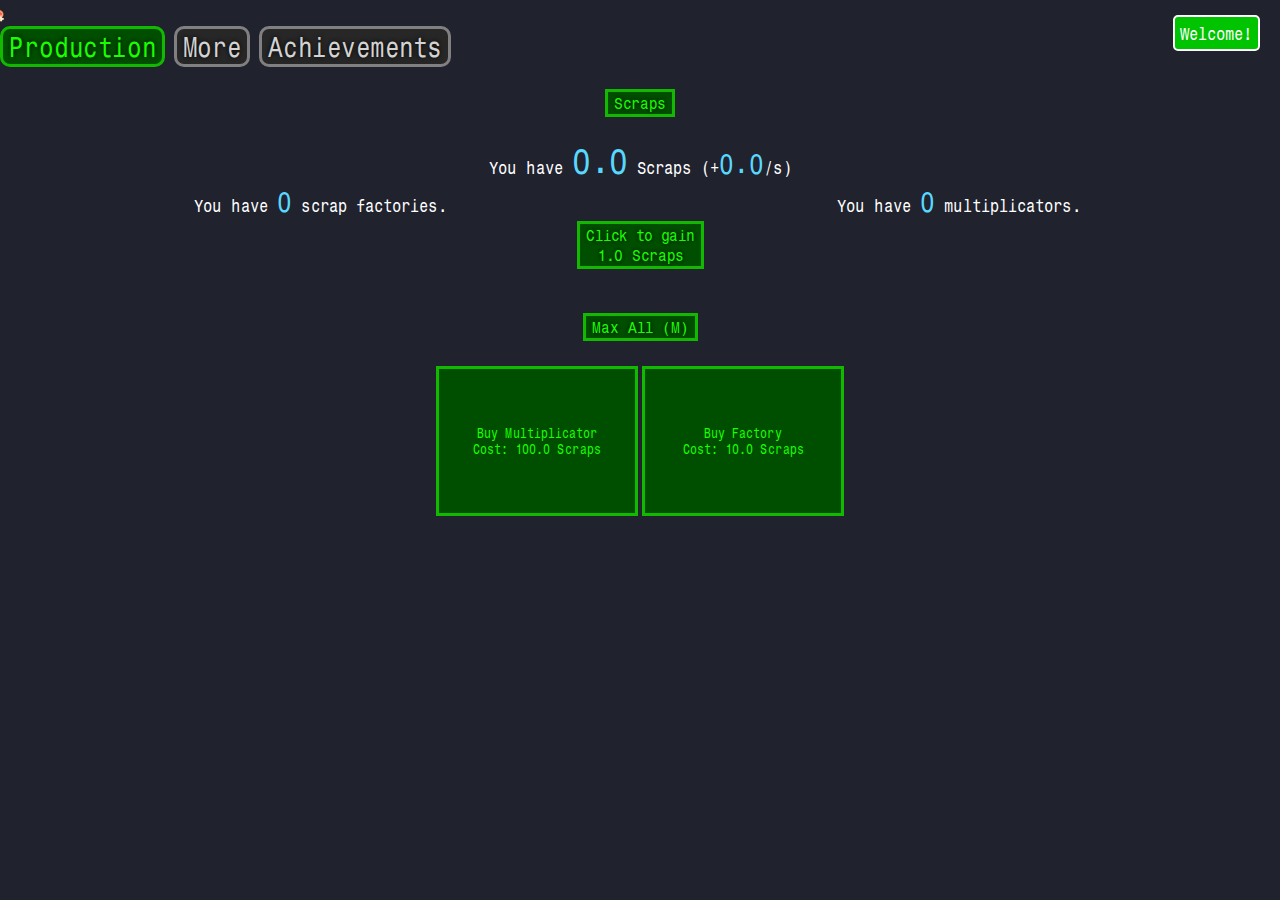
==== commit 49b0e6c7: "Add files via upload" ====
--- a/scrap-clicker++/game/index.html
+++ b/scrap-clicker++/game/index.html
@@ -368,12 +368,13 @@
 
 
             <div id="boostersScreen">
-                You have <span id="BoosterAmount" class="boosterText" style="font-size: 32px;"></span> Boosters<br><br><br>
+                You have <span id="BoosterAmount" class="boosterText" style="font-size: 32px;"></span> Boosters<br>
+                <div id="BoosterSlowdown" class="warning"></div><br>
                 You have performed <span id="PerformedCompressions"></span> Compressions<br>
                 <button class="boostersButton" onclick="compressionButtonDoes()">Do a compression<br>for <span id="PendingBoosters"></span> Boosters</button><br><br>
                 <button id="boosterChallengeButton" class="boostersButton" onclick="subTab5('subBoosters5')">Booster Challenges</button>
                 <button class="boostersButton" onclick="subTab5('subBoosters1')">Saving Milestones</button>
-                <button class="boostersButton" onclick="subTab5('subBoosters2')">Transforming</button>
+                <button class="boostersButton" onclick="subTab5('subBoosters2')">Booster Transformation</button>
                 <button class="boostersButton" onclick="subTab5('subBoosters3')">Thermal Energy</button>
                 <button class="boostersButton" onclick="subTab5('subBoosters4')">Fuel</button>
                 <br>
@@ -524,20 +525,60 @@
                     Rewards do not apply when you have below 1 completion
                     <table>
                         <tr>
-                            <td class="challenge-container boosterChallenge">Scrap gain is divided by its amount, you cannot gain protons and electrons and your scrap gain is divided by <span id="BCScrapDivider1"></span><br><span id="BCEffect1"></span><br><button id="BCButtonText1" class="boostersButton" onclick="enterExitBC(0)">Enter<br>this challenge</button><br>Completed <span id="BCCompletions1"></span> times<br>Reward: Total Boosted Factories boost extra Super Factory gain by <span id="TrueBCCompletions1"></span>x</td>
-                            <td class="challenge-container boosterChallenge">Magnet, Steel Beam and Wrench gain are reduced a lot, Multiplicators start to broken instantly, but GS effect is raised to 2 and your scrap gain is divided by <span id="BCScrapDivider2"></span><br><span id="BCEffect2"></span><br><button id="BCButtonText2" class="boostersButton" onclick="enterExitBC(1)">Enter<br>this challenge</button><br>Completed <span id="BCCompletions2"></span> times<br>Reward: Star effect is raised to <span id="TrueBCCompletions2"></span> (caps at 10)</td>
-                        </tr>
-                        <tr>
-                            <td class="challenge-container boosterChallenge">GS Slowdown starts at <span id="BCEffect3.1"></span>x less scraps and your scrap gain is divided by <span id="BCScrapDivider3"></span><br><span id="BCEffect3"></span><br><button id="BCButtonText3" class="boostersButton" onclick="enterExitBC(2)">Enter<br>this challenge</button><br>Completed <span id="BCCompletions3"></span> times<br>Reward: Prestiges boost 11th GS Upgrade effect by <span id="TrueBCCompletions3"></span>x</td>
-                            <td class="challenge-container boosterChallenge">GS effect is raised to <span id="BCEffect4.1"></span> for every second of prestige time, Multiplicators boost prestige time and your scrap gain is divided by <span id="BCScrapDivider4"></span><span id="BCEffect4"></span><br><button id="BCButtonText4" class="boostersButton" onclick="enterExitBC(3)">Enter<br>this challenge</button><br>Completed <span id="BCCompletions4"></span> times<br>Reward: Raise your 1st RMU Effect to <span id="TrueBCCompletions4"></span> and 2nd RMU Effect to <span id="TrueBCCompletions4.1"></span></td>
-                        </tr>
-                        <tr>
-                            <td class="challenge-container boosterChallenge" style="font-size: 12px;">Extra scrap factory, Magnet, and Steel Beam gain are multiplied by 0, scrap factory cost doesn't scale whenever you buy them, but multiplicators will limit scrap factory amount from buy maxing and your scrap gain is divided by <span id="BCScrapDivider5"></span><br><span id="BCEffect5"></span><br><button id="BCButtonText5" class="boostersButton" onclick="enterExitBC(4)">Enter<br>this challenge</button><br>Completed <span id="BCCompletions5"></span> times<br>Reward: Total boosted factories boost Booster gain by <span id="TrueBCCompletions5"></span>x</td>
-                            <td class="challenge-container boosterChallenge">All pre-boosters resource gain are raised to <span id="BCEffect6.1"></span> and your scrap gain is divided by <span id="BCScrapDivider6"></span><br><span id="BCEffect6"></span><br><button id="BCButtonText6" class="boostersButton" onclick="enterExitBC(5)">Enter<br>this challenge</button><br>Completed <span id="BCCompletions6"></span> times<br>Reward: +<span id="TrueBCCompletions6"></span> star multiplier base for every star</td>
-                        </tr>
-                        <tr>
-                            <td class="challenge-container boosterChallenge">You can only buy 6 Golden Scrap Upgrades (upgrades that are kept on compression and unlocking features don't count) and your scrap gain is divided by <span id="BCScrapDivider7"></span><br><span id="BCEffect7"></span><br><button id="BCButtonText7" class="boostersButton" onclick="enterExitBC(6)">Enter<br>this challenge</button><br>Completed <span id="BCCompletions7"></span> times<br>Reward: Boost 22nd Golden Scrap Upgrade effect by <span id="TrueBCCompletions7"></span>x</td>
-                            <td class="challenge-container boosterChallenge">There is exponential super decay that divides all your pre-boosters resource amount and gain, and your scrap gain is divided by <span id="BCScrapDivider8"></span><br><span id="BCEffect8"></span><br><button id="BCButtonText8" class="boostersButton" onclick="enterExitBC(7)">Enter<br>this challenge</button><br>Completed <span id="BCCompletions8"></span> times<br>Reward: 2nd RBU levels boost prestige gain by <span id="TrueBCCompletions8"></span>x</td>
+                            <td class="challenge-container boosterChallenge">
+                                Scrap gain is divided by its amount, you cannot gain protons and electrons and your scrap gain is divided by <span id="BCScrapDivider1"></span><br>
+                                <span id="BCEffect1"></span><br>
+                                <button class="boostersButton tooltip" onclick="enterExitBC(0)"><span id="BCEnterExitText1">Enter</span><br>this challenge<span id="BCGoalAndBestScraps1" class="tooltiptext"></span></button><br>
+                                Completed <span id="BCCompletions1"></span> times<br>Reward: Total Boosted Factories boost extra Super Factory gain by <span id="TrueBCCompletions1"></span>x
+                            </td>
+                            <td class="challenge-container boosterChallenge">
+                                Magnet, Steel Beam and Wrench gain are reduced a lot, Multiplicators start to broken instantly, but GS effect is raised to 2 and your scrap gain is divided by <span id="BCScrapDivider2"></span><br>
+                                <span id="BCEffect2"></span><br>
+                                <button class="boostersButton tooltip" onclick="enterExitBC(1)"><span id="BCEnterExitText2">Enter</span><br>this challenge<span id="BCGoalAndBestScraps2" class="tooltiptext"></span></button><br>
+                                Completed <span id="BCCompletions2"></span> times<br>Reward: Star effect is raised to <span id="TrueBCCompletions2"></span> (caps at 10)
+                            </td>
+                        </tr>
+                        <tr>
+                            <td class="challenge-container boosterChallenge">
+                                GS Slowdown starts at <span id="BCEffect3.1"></span>x less scraps and your scrap gain is divided by <span id="BCScrapDivider3"></span><br>
+                                <span id="BCEffect3"></span><br>
+                                <button class="boostersButton tooltip" onclick="enterExitBC(2)"><span id="BCEnterExitText3">Enter</span><br>this challenge<span id="BCGoalAndBestScraps3" class="tooltiptext"></span></button><br>
+                                Completed <span id="BCCompletions3"></span> times<br>Reward: Prestiges boost 11th GS Upgrade effect by <span id="TrueBCCompletions3"></span>x
+                            </td>
+                            <td class="challenge-container boosterChallenge">
+                                GS effect is raised to <span id="BCEffect4.1"></span> for every second of prestige time, Multiplicators boost prestige time and your scrap gain is divided by <span id="BCScrapDivider4"></span>
+                                <span id="BCEffect4"></span><br>
+                                <button class="boostersButton tooltip" onclick="enterExitBC(3)"><span id="BCEnterExitText4">Enter</span><br>this challenge<span id="BCGoalAndBestScraps4" class="tooltiptext"></span></button><br>
+                                Completed <span id="BCCompletions4"></span> times<br>Reward: Raise your 1st RMU Effect to <span id="TrueBCCompletions4"></span> and 2nd RMU Effect to <span id="TrueBCCompletions4.1"></span>
+                            </td>
+                        </tr>
+                        <tr>
+                            <td class="challenge-container boosterChallenge" style="font-size: 12px;">
+                                Extra scrap factory, Magnet, and Steel Beam gain are multiplied by 0, scrap factory cost doesn't scale whenever you buy them, but multiplicators will limit scrap factory amount from buy maxing and your scrap gain is divided by <span id="BCScrapDivider5"></span><br>
+                                <span id="BCEffect5"></span><br>
+                                <button class="boostersButton tooltip" onclick="enterExitBC(4)"><span id="BCEnterExitText5">Enter</span><br>this challenge<span id="BCGoalAndBestScraps5" class="tooltiptext"></span></button><br>
+                                Completed <span id="BCCompletions5"></span> times<br>Reward: Total boosted factories boost Booster gain by <span id="TrueBCCompletions5"></span>x
+                            </td>
+                            <td class="challenge-container boosterChallenge">
+                                All pre-boosters resource gain are raised to <span id="BCEffect6.1"></span> and your scrap gain is divided by <span id="BCScrapDivider6"></span><br>
+                                <span id="BCEffect6"></span><br>
+                                <button class="boostersButton tooltip" onclick="enterExitBC(5)"><span id="BCEnterExitText6">Enter</span><br>this challenge<span id="BCGoalAndBestScraps6" class="tooltiptext"></span></button><br>
+                                Completed <span id="BCCompletions6"></span> times<br>Reward: +<span id="TrueBCCompletions6"></span> star multiplier base for every star
+                            </td>
+                        </tr>
+                        <tr>
+                            <td class="challenge-container boosterChallenge">
+                                You can only buy 6 Golden Scrap Upgrades (upgrades that are kept on compression and unlocking features don't count) and your scrap gain is divided by <span id="BCScrapDivider7"></span><br>
+                                <span id="BCEffect7"></span><br>
+                                <button class="boostersButton tooltip" onclick="enterExitBC(6)"><span id="BCEnterExitText7">Enter</span><br>this challenge<span id="BCGoalAndBestScraps7" class="tooltiptext"></span></button><br>
+                                Completed <span id="BCCompletions7"></span> times<br>Reward: Boost 22nd Golden Scrap Upgrade effect by <span id="TrueBCCompletions7"></span>x
+                            </td>
+                            <td class="challenge-container boosterChallenge">
+                                There is exponential super decay that divides all your pre-boosters resource amount and gain, and your scrap gain is divided by <span id="BCScrapDivider8"></span><br>
+                                <span id="BCEffect8"></span><br>
+                                <button class="boostersButton tooltip" onclick="enterExitBC(7)"><span id="BCEnterExitText8">Enter</span><br>this challenge<span id="BCGoalAndBestScraps8" class="tooltiptext"></span></button><br>
+                                Completed <span id="BCCompletions8"></span> times<br>Reward: 2nd RBU levels boost prestige gain by <span id="TrueBCCompletions8"></span>x
+                            </td>
                         </tr>
                     </table>
                 </div>
@@ -594,7 +635,7 @@
                 Click the <span style="border: 2px solid rgb(0, 255, 0)">green-bordered box</span> to see the changelog<br><br>
 
                 <div class="changelog-container" onclick="hideAndShow('v0.3.0')">
-                    <span style="font-size: 25px;" ><strong>05-09-2021 v0.3.0</strong></span><br>
+                    <span style="font-size: 25px;" ><strong>05-12-2021 v0.3.0</strong></span><br>
                     <span id="v0.3.0" style="display: none;"><br>
                         <strong style="font-size: 25px;">New</strong><br>
                         Added Boosters.<br>
@@ -605,7 +646,7 @@
                         Buffed Achievement 18 reward.<br>
                         Slight Achievement UI style change.<br>
                         Notation Improvement.<br>
-                        Scrap boost per achievement is increased from 1.3x to 1.5x.<br><br>
+                        Scrap boost per achievement is increased from 1.30x to 2.00x.<br><br>
                         <strong style="font-size: 25px;">Removed</strong><br>
                         Removed some news tickers.
                     </span>
--- a/scrap-clicker++/game/css/tooltip.css
+++ b/scrap-clicker++/game/css/tooltip.css
@@ -6,10 +6,12 @@
 
 .tooltiptext {
     position: absolute;
+    transform: translate(-25%, 15px);
     border: 2px solid white;
-    min-width: 200px;
-    max-width: 200px;
+    min-width: 250px;
+    max-width: 250px;
     pointer-events: none;
+    text-shadow: none;
 }
 
 .tooltip .tooltiptext {
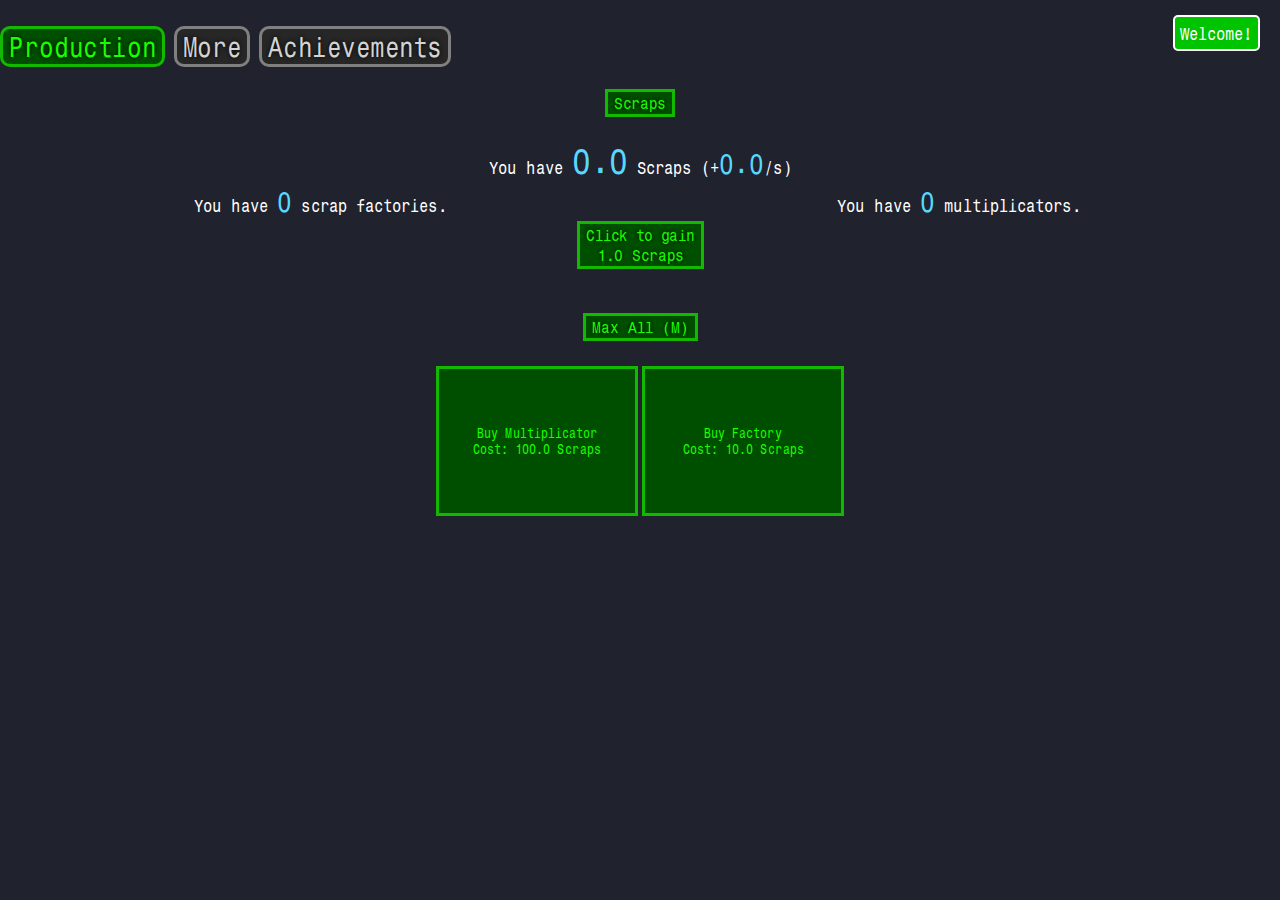
==== commit e56f1283: "Add files via upload" ====
--- a/scrap-clicker++/game/index.html
+++ b/scrap-clicker++/game/index.html
@@ -11,6 +11,7 @@
 
 
     <link rel="stylesheet" type="text/css" href="css/style.css" />
+    <link rel="stylesheet" type="text/css" href="css/modals.css" />
     <link rel="stylesheet" type="text/css" href="css/upgrades.css" />
     <link rel="stylesheet" type="text/css" href="css/notification.css" />
     <link rel="stylesheet" type="text/css" href="css/milestones.css" />
@@ -183,7 +184,7 @@
                     <div id="NBUAutobuyer"><br><button class="brickButton" onclick="switchLever('NBU Autobuyer')">NBU Autobuyer: <span id="NBUAutobuyerStatus"></span></button><br><br></div>
                     <table id="NBURow1">
                         <tr>
-                            <td><button id="BrickUpgrade1" class="brickUpgrade brickUpgradeIsAffordable" onclick="buyBrickUpgrade(0)">Gained bricks and scraps boost each other<br><!-- Currently: <span id="NormalBrickUpgradeEffect1"></span> --><br>Cost: <span id="NormalBrickUpgradeCost1"></span> Bricks</button></td>
+                            <td><button id="BrickUpgrade1" class="brickUpgrade brickUpgradeIsAffordable" onclick="buyBrickUpgrade(0)">Gained bricks boost scrap gain and Scraps boost brick gain<br><!-- Currently: <span id="NormalBrickUpgradeEffect1"></span> --><br>Cost: <span id="NormalBrickUpgradeCost1"></span> Bricks</button></td>
                             <td><button id="BrickUpgrade2" class="brickUpgrade brickUpgradeIsAffordable" onclick="buyBrickUpgrade(1)">Wrenches make all RBU costs cheaper<br>Currently: /<span id="NormalBrickUpgradeEffect2"></span><br>Cost: <span id="NormalBrickUpgradeCost2"></span> Bricks</button></td>
                             <td><button id="BrickUpgrade3" class="brickUpgrade brickUpgradeIsAffordable" onclick="buyBrickUpgrade(2)">Prestiges make 2nd RBU cost cheaper<br>Currently: /<span id="NormalBrickUpgradeEffect3"></span><br>Cost: <span id="NormalBrickUpgradeCost3"></span> Bricks</button></td>
                             <td><button id="BrickUpgrade4" class="brickUpgrade brickUpgradeIsAffordable" onclick="buyBrickUpgrade(3)">Super Factories generate 3rd and 4th RMU extra levels<br>Currently: +<span id="NormalBrickUpgradeEffect4"></span>/s<br>Cost: <span id="NormalBrickUpgradeCost4"></span> Bricks</button></td>
@@ -280,7 +281,7 @@
                             <td id="MoreGSUpgrades1"><button id="GSUpgrade9" class="buttonUpgrade upgradeIsNotBought" onclick="buyGoldenScrapUpgrade(8)">Electrons and Protons boost each other<br><br>Cost: <span id="GoldenScrapUpgradeCost9"></span> GS</button></td>
                             <td id="MoreGSUpgrades1"><button id="GSUpgrade10" class="buttonUpgrade upgradeIsNotBought" onclick="buyGoldenScrapUpgrade(9)">Total scrap factories boost Scrap gain<br>Currently: <span id="GoldenScrapUpgradeEffect10"></span><br>Cost: <span id="GoldenScrapUpgradeCost10"></span> GS</button></td>
                             <td id="MoreGSUpgrades1"><button id="GSUpgrade11" class="buttonUpgrade upgradeIsNotBought" onclick="buyGoldenScrapUpgrade(10)">Generate prestiges based on golden scraps<br>Currently: <span id="GoldenScrapUpgradeEffect11"></span><br>Cost: <span id="GoldenScrapUpgradeCost11"></span> GS</button></td>
-                            <td id="MoreGSUpgrades1"><button id="GSUpgrade12" class="buttonUpgrade upgradeIsNotBought" onclick="buyGoldenScrapUpgrade(11)">Unlock super factories and prestiges now subtracts <span id="GoldenScrapUpgradeEffect12">60</span> seconds of prestige time (Instead of resetting to 0 secs)<br><br>Cost: <span id="GoldenScrapUpgradeCost12"></span> GS</button></td>
+                            <td id="MoreGSUpgrades1"><button id="GSUpgrade12" class="buttonUpgrade upgradeIsNotBought" onclick="buyGoldenScrapUpgrade(11)">Unlock super factories and prestiging now subtracts <span id="GoldenScrapUpgradeEffect12">60</span> seconds of prestige time (Instead of resetting to 0 secs)<br><br>Cost: <span id="GoldenScrapUpgradeCost12"></span> GS</button></td>
                         </tr>
                     </table>
                     <table id="GSURow4">
@@ -634,8 +635,21 @@
                 <center><div style="font-size: 25px;"><strong>Changelog</strong></div></center><br>
                 Click the <span style="border: 2px solid rgb(0, 255, 0)">green-bordered box</span> to see the changelog<br><br>
 
+                <div class="changelog-container" onclick="hideAndShow('v0.3.1')">
+                    <span style="font-size: 25px;" ><strong>June 2nd, 2021 v0.3.1</strong></span><br>
+                    <span id="v0.3.1" style="display: none;"><br>
+                        <strong style="font-size: 25px;">New</strong><br>
+                        Notations now support negative numbers.<br><br>
+                        <strong style="font-size: 25px;">Changes</strong><br>
+                        Fixed bug where 2nd Golden Scrap Upgrade didn't boost golden scraps.<br>
+                        Achievement 17 reward multipliers now go up based on protons and electrons.<br>
+                        Fixed formula miscalculation on proton and electron effect display.<br>
+                        Buffed Achievement 19 reward.<br><br>
+                    </span>
+                </div>
+
                 <div class="changelog-container" onclick="hideAndShow('v0.3.0')">
-                    <span style="font-size: 25px;" ><strong>05-12-2021 v0.3.0</strong></span><br>
+                    <span style="font-size: 25px;" ><strong>May 12th, 2021 v0.3.0</strong></span><br>
                     <span id="v0.3.0" style="display: none;"><br>
                         <strong style="font-size: 25px;">New</strong><br>
                         Added Boosters.<br>
@@ -653,7 +667,7 @@
                 </div>
 
                 <div class="changelog-container" onclick="hideAndShow('v0.2.0')">
-                    <span style="font-size: 25px;" ><strong>01-29-2021 v0.2.0</strong></span><br>
+                    <span style="font-size: 25px;" ><strong>January 29th, 2021 v0.2.0</strong></span><br>
                     <span id="v0.2.0" style="display: none;"><br>
                         <strong style="font-size: 25px;">New</strong><br>
                         Added Magnets, Bricks and Decayverse.<br>
@@ -671,7 +685,7 @@
                 </div>
                 
                 <div class="changelog-container" onclick="hideAndShow('v0.1.1')">
-                    <span style="font-size: 25px;" ><strong>09-17-2020 v0.1.1</strong></span><br>
+                    <span style="font-size: 25px;" ><strong>October 17th, 2020 v0.1.1</strong></span><br>
                     <span id="v0.1.1" style="display: none;"><br>
                         <strong style="font-size: 25px;">Changes</strong><br>
                         Buffed 3rd Golden Scrap upgrade effect<br>
@@ -680,7 +694,7 @@
                 </div>
 
                 <div class="changelog-container" onclick="hideAndShow('v0.1.0')">
-                    <span style="font-size: 25px;" ><strong>09-03-2020 v0.1.0</strong></span><br>
+                    <span style="font-size: 25px;" ><strong>September 3rd, 2020 v0.1.0</strong></span><br>
                     <span id="v0.1.0" style="display: none;"><br>
                         <strong style="font-size: 25px;">New</strong><br>
                         Added GS Upgrades and stars<br><br>
@@ -691,7 +705,7 @@
                 </div>
 
                 <div class="changelog-container" onclick="hideAndShow('v0.0.0')">
-                    <span style="font-size: 25px;" ><strong>08-28-2020 v0.0.0</strong></span><br>
+                    <span style="font-size: 25px;" ><strong>August 28th, 2020 v0.0.0</strong></span><br>
                     <span id="v0.0.0" style="display: none;"><br>
                         <strong style="font-size: 25px;">New</strong><br>
                         Created the game
@@ -792,7 +806,8 @@
                 
                 <div class="achievementReward-container" id="AchRewardDisplay1">
                     Achievement 17 reward:<br><br>
-                    Boost your Proton and Electron Gain by <span id="AchRewardEffect1"></span>
+                    Electrons and Protons boost each other in gain<br><br>
+                    <span id="AchRewardEffect1"></span>
                 </div>
                 <div class="achievementReward-container" id="AchRewardDisplay2">
                     Achievement 18 reward:<br><br>
--- a/scrap-clicker++/game/css/style.css
+++ b/scrap-clicker++/game/css/style.css
@@ -156,35 +156,7 @@
     position: relative;
 }*/
 
-.popupText {
-    font-size: 15px;
-    max-height: calc(100% - 65px);
-    overflow: auto;
-    overflow-x: hidden;
-}
-
-.popupButtons {
-    position: static;
-    background-color: black;
-}
-
-.popupCloseButton {
-    position: absolute;
-    right: 0;
-    top: 0;
-    font-size: 35px;
-    background-color: transparent;
-    height: 34px;
-    max-height: 34px;
-    width: 38px;
-    max-width: 38px;
-    color: white;
-    transition-duration: 0.25s;
-}
-
-.popupCloseButton:hover{
-    background-color: rgb(255, 0, 0);
-}
+
 /*Text Barrier */
 
 table tr td {
--- a/scrap-clicker++/game/css/modals.css
+++ b/scrap-clicker++/game/css/modals.css
@@ -0,0 +1,29 @@
+.popupText {
+    font-size: 15px;
+    max-height: calc(100% - 65px);
+    overflow: auto;
+    overflow-x: hidden;
+}
+
+.popupButtons {
+    position: static;
+    background-color: black;
+}
+
+.popupCloseButton {
+    position: absolute;
+    right: 0;
+    top: 0;
+    font-size: 35px;
+    background-color: transparent;
+    height: 34px;
+    max-height: 34px;
+    width: 38px;
+    max-width: 38px;
+    color: white;
+    transition-duration: 0.25s;
+}
+
+.popupCloseButton:hover{
+    background-color: rgb(255, 0, 0);
+}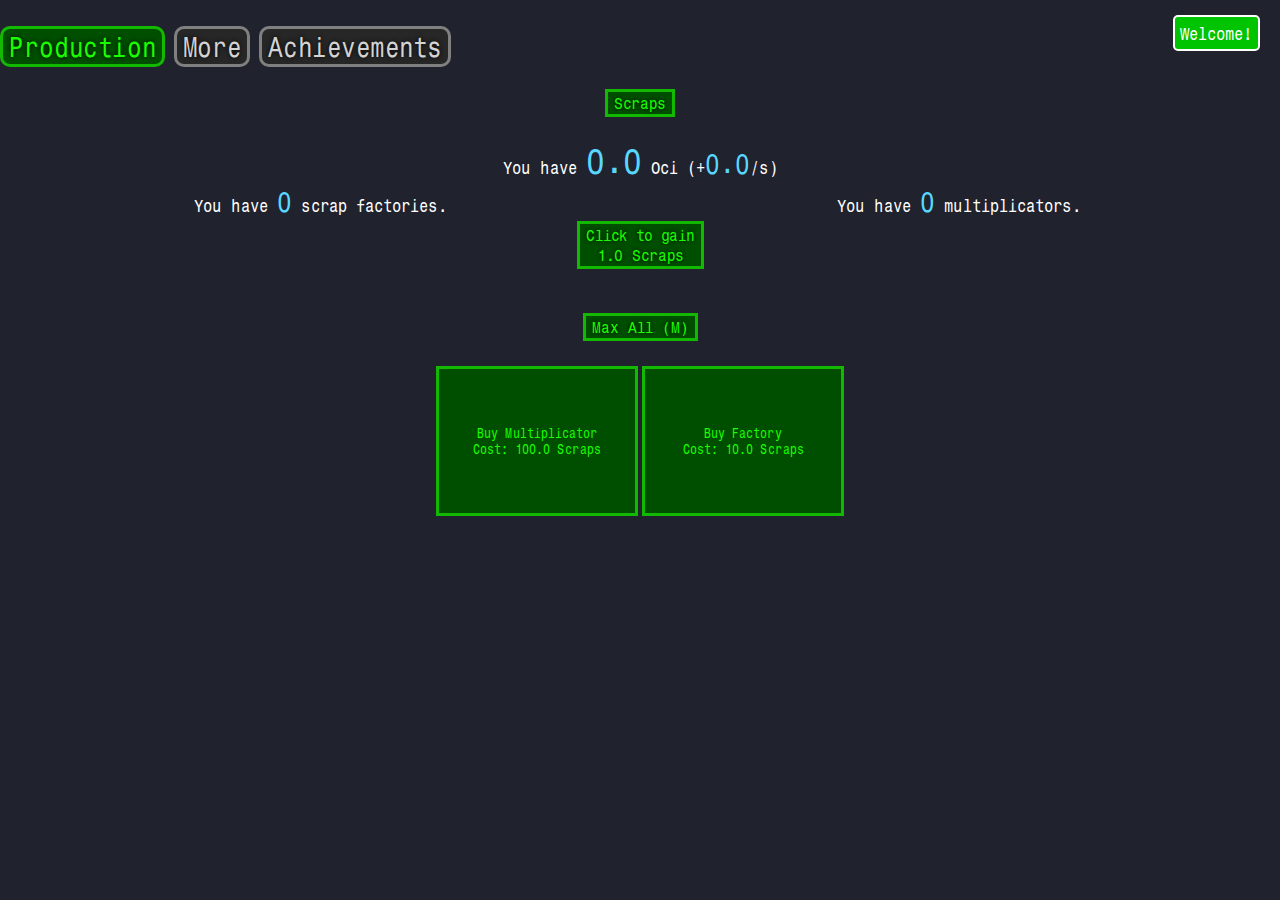
==== commit 1623f27a: "Update index.html" ====
--- a/scrap-clicker++/game/index.html
+++ b/scrap-clicker++/game/index.html
@@ -3,7 +3,7 @@
 <head>
     
     <meta charset="UTF-8">
-    <meta name="viewport" content="width=device-width, initial-scale=1.0"/>
+    <meta name="viewport" content="width=device-width, initial-scale=1.0, user-scalable=no"/>
     <meta name="keywords" content="games, idle, incremental, scrap, clicker, clicker++"/>
     <meta name="description" content="Incremental game with huge numbers!">
     <meta name="theme-color" content="#006e05"/>
@@ -57,7 +57,7 @@
             
             
             <div id="subProduction1">
-                <div>You have <span id="ScrapAmount" class="bigger1">0</span> Scraps (+<span id="ScrapsPerSecond" class="bigger2">0</span>/s)</div>
+                <div>You have <span id="ScrapAmount" class="bigger1">0</span> Oci (+<span id="ScrapsPerSecond" class="bigger2">0</span>/s)</div>
                 <center>
                     <table style="width: 100%; text-align: center; overflow: auto;">  
                         <tr>
--- a/scrap-clicker++/game/css/mobile.css
+++ b/scrap-clicker++/game/css/mobile.css
@@ -3,6 +3,3 @@
         width: 90%;
     }
 }
-body {
-    touch-action: manipulation;
-}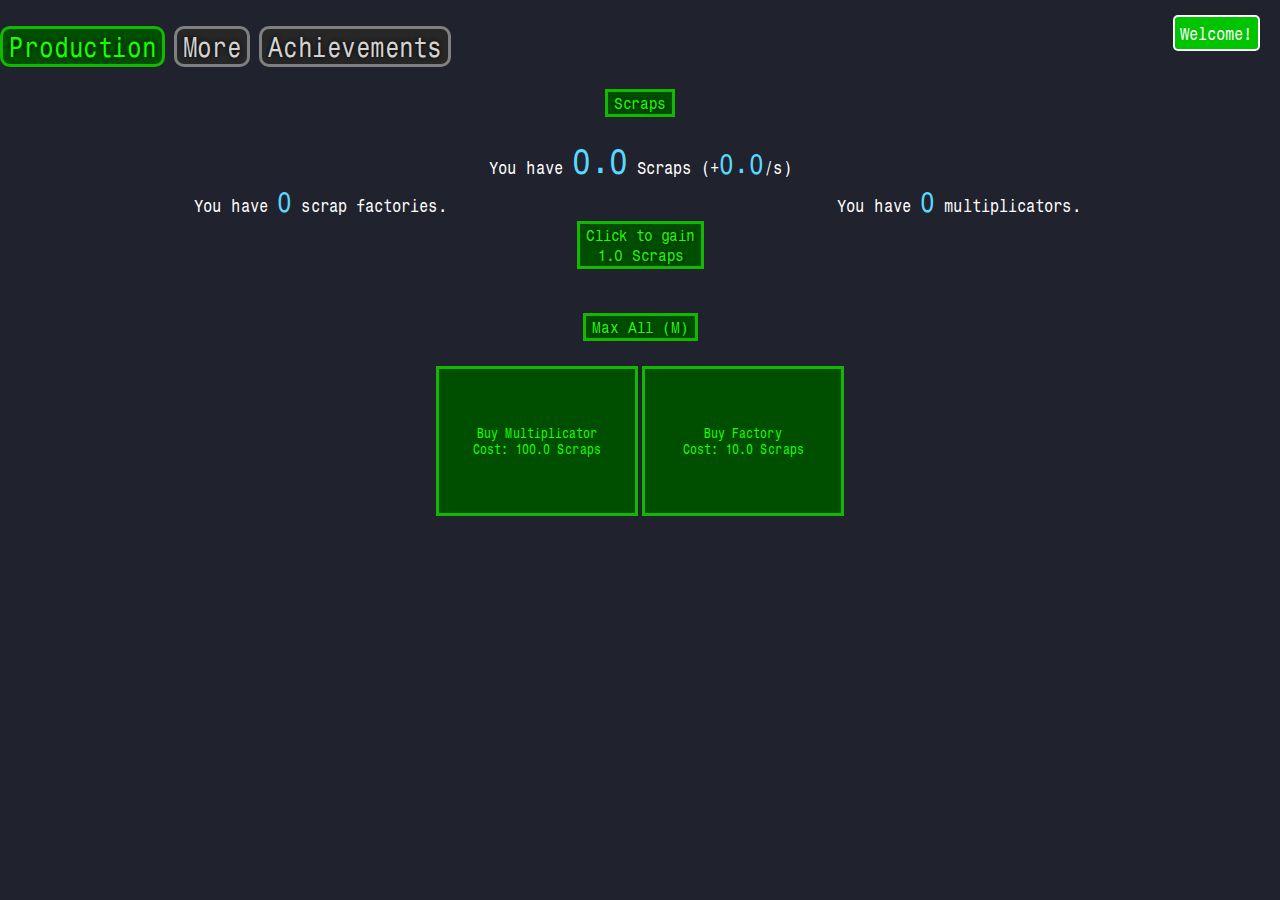
==== commit 0cd198dc: "Update index.html" ====
--- a/scrap-clicker++/game/index.html
+++ b/scrap-clicker++/game/index.html
@@ -57,7 +57,7 @@
             
             
             <div id="subProduction1">
-                <div>You have <span id="ScrapAmount" class="bigger1">0</span> Oci (+<span id="ScrapsPerSecond" class="bigger2">0</span>/s)</div>
+                <div>You have <span id="ScrapAmount" class="bigger1">0</span> Scraps (+<span id="ScrapsPerSecond" class="bigger2">0</span>/s)</div>
                 <center>
                     <table style="width: 100%; text-align: center; overflow: auto;">  
                         <tr>
